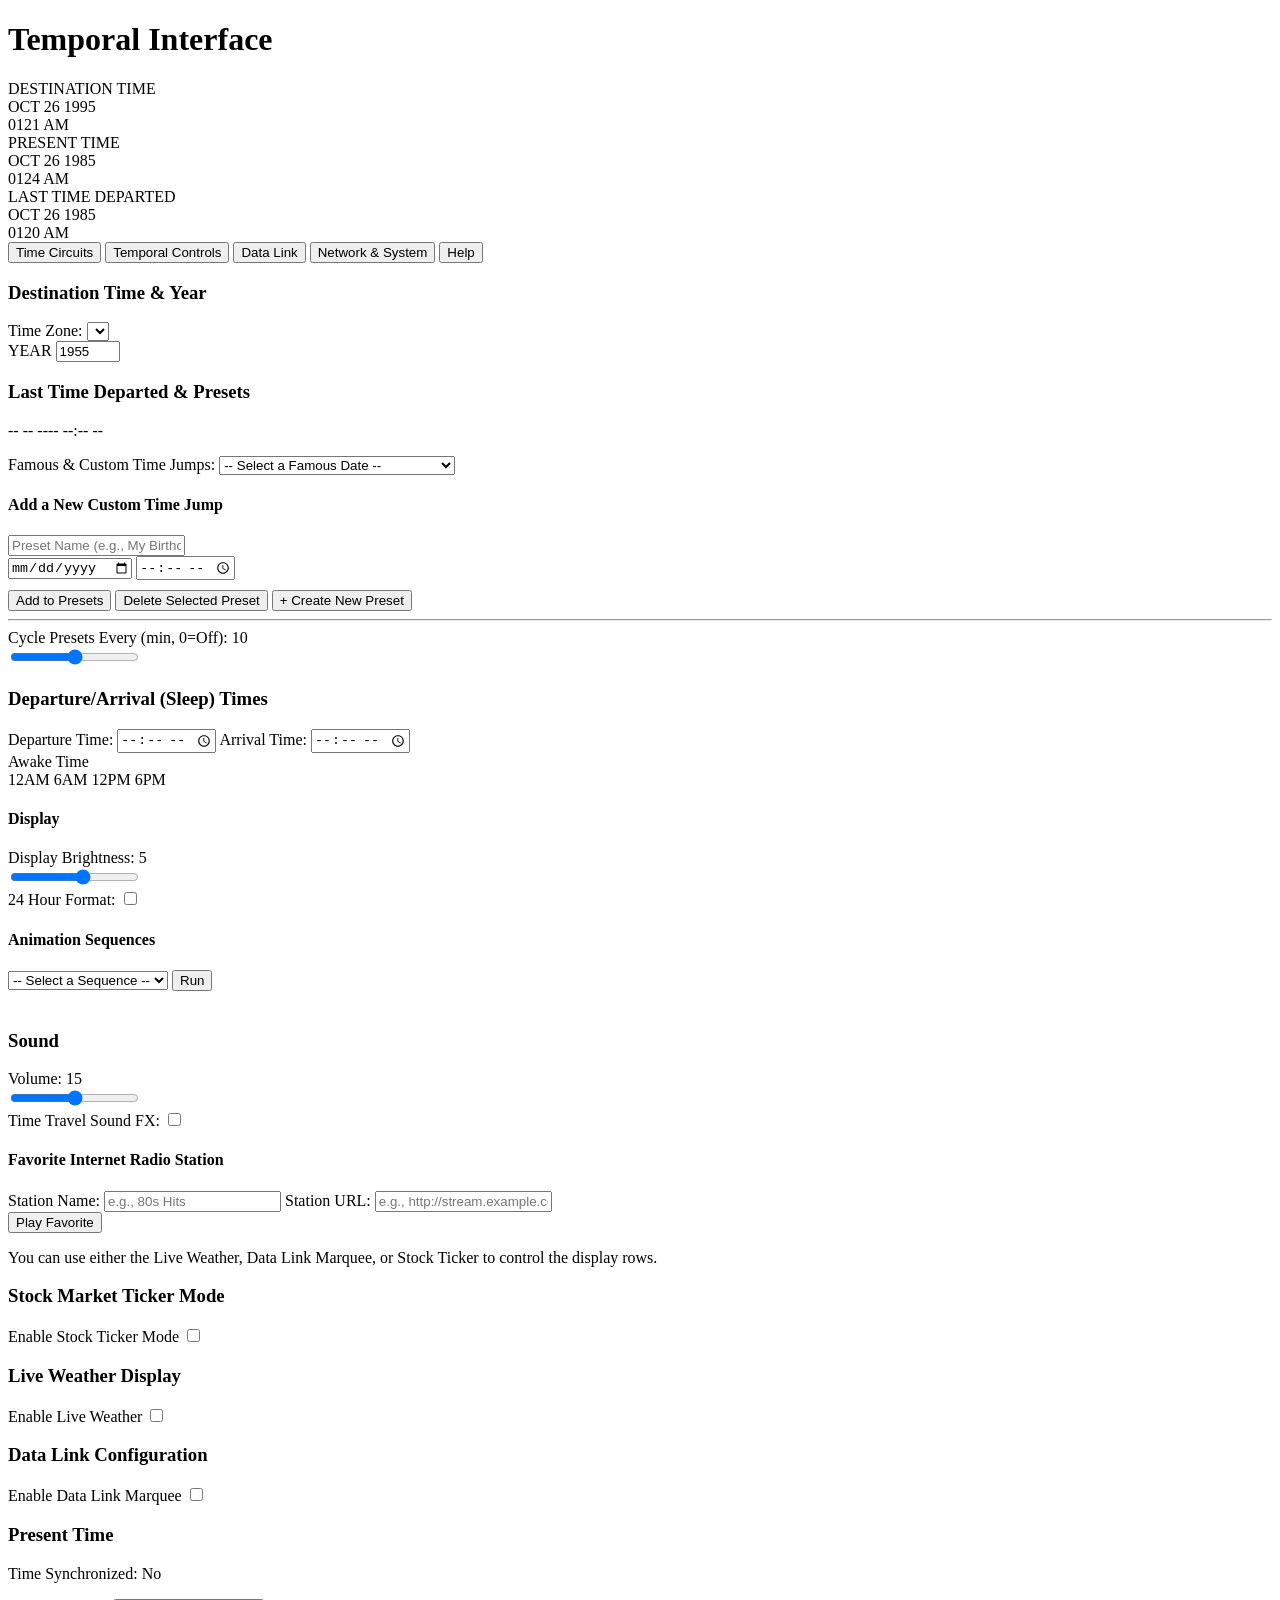
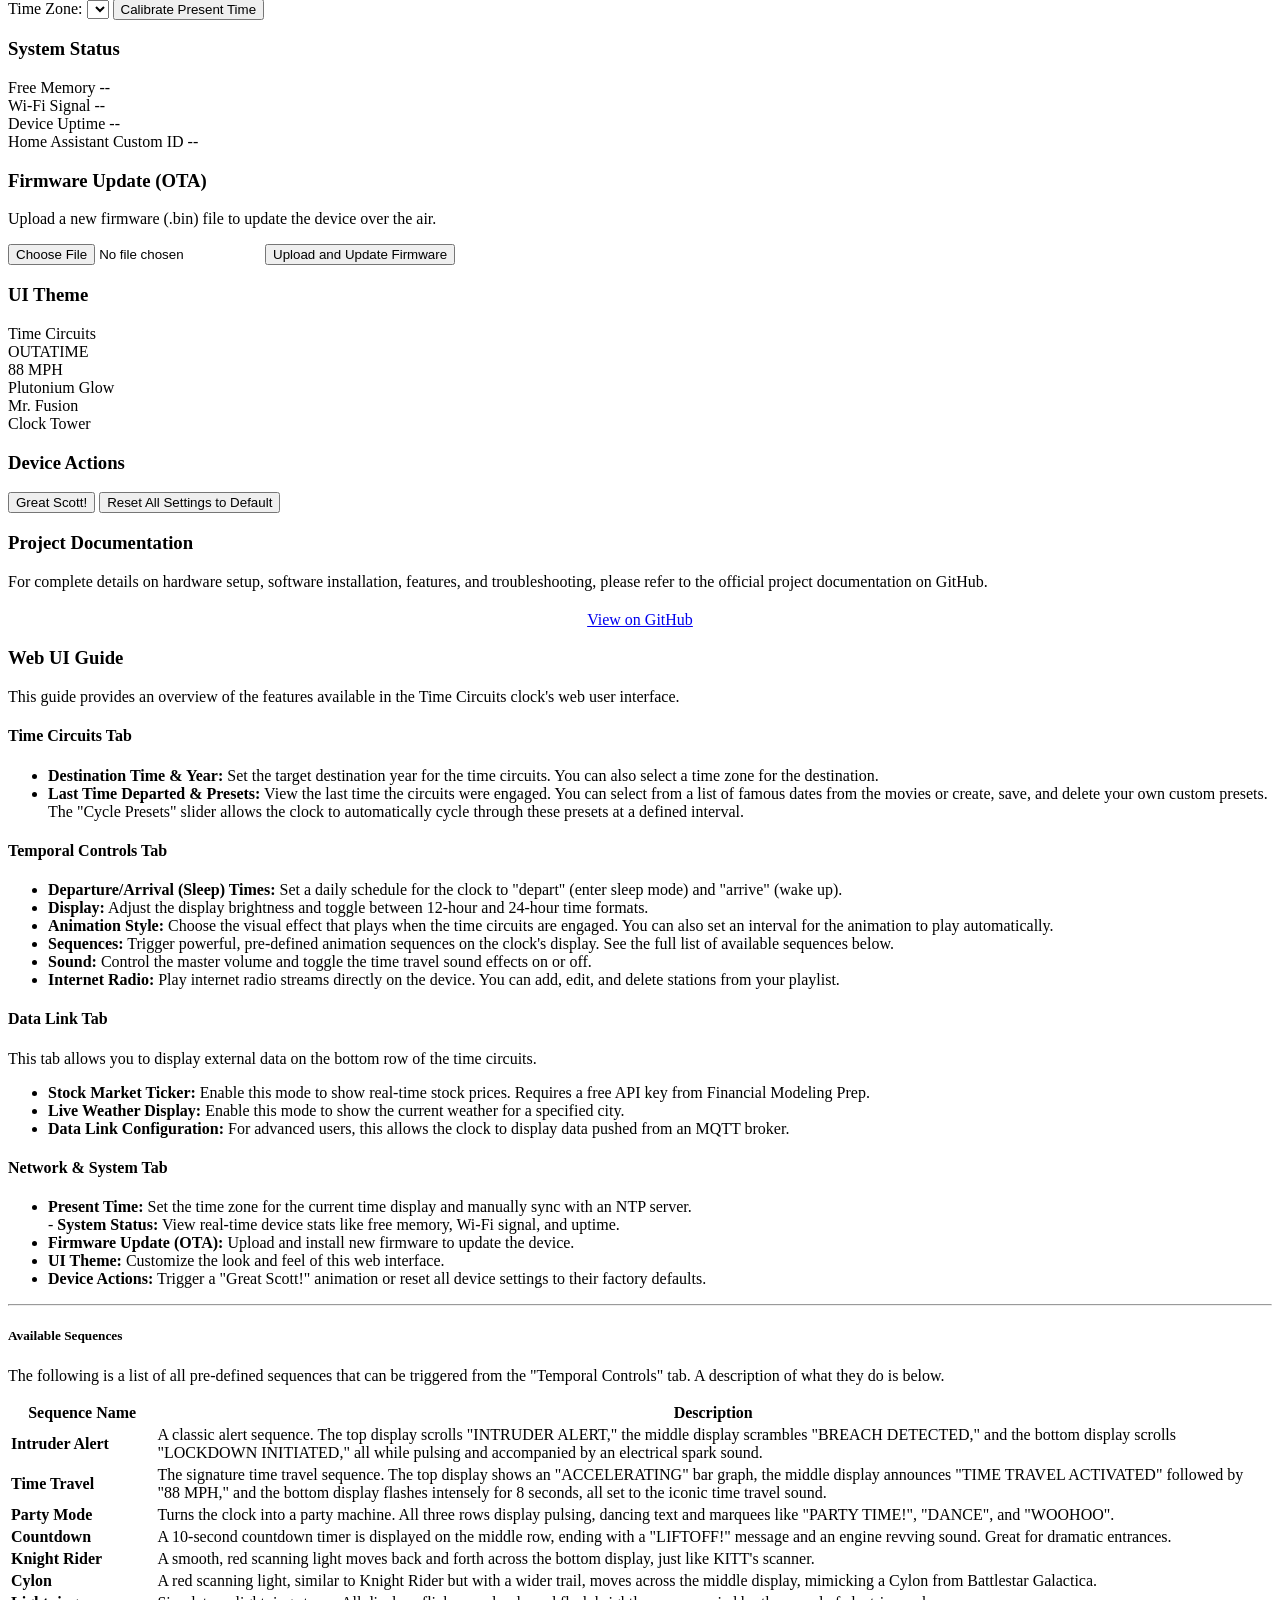
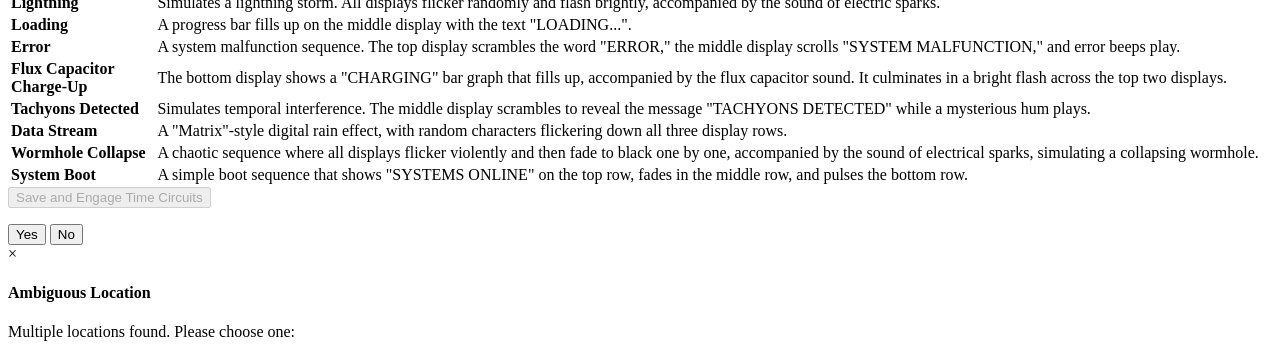
==== data/index.html @ af7c0daf "feat: Replace radio list with single favorite station This commit removes the multi-station radio li" ====
<!DOCTYPE html>
<html>
<head>
    <title>Temporal Interface</title>
    <link href="https://fonts.googleapis.com/css2?family=Orbitron:wght@400;700&family=Share+Tech+Mono&display=swap" rel="stylesheet">
    <link rel="stylesheet" type="text/css" href="/style.css">
    <meta name="viewport" content="width=device-width, initial-scale=1">
    <script src="/ui_functions.js"></script>
</head>
<body class="theme-time-circuits">
    <div id="messageBanner" class="message-banner"></div>
    <div class="container">
        <h1>Temporal Interface</h1>
        <div class="header-circuits">
            <div class="circuit-row destination" id="header-dest">
                <div class="circuit-label">DESTINATION TIME</div>
                <div class="circuit-content">
                    <div class="circuit-display">
                        <span class="month" id="header-dest-month">OCT</span>
                        <span class="day" id="header-dest-day">26</span>
                        <span class="year" id="header-dest-year">1995</span>
                    </div>
                    <div class="circuit-time">
                        <span class="hour" id="header-dest-hour">01</span><span class="minute" id="header-dest-minute">21</span>
                        <span class="ampm-text" id="header-dest-ampm">AM</span>
                    </div>
                </div>
            </div>
            <div class="circuit-row present" id="header-pres">
                <div class="circuit-label">PRESENT TIME</div>
                <div class="circuit-content">
                    <div class="circuit-display">
                        <span class="month" id="header-pres-month">OCT</span>
                        <span class="day" id="header-pres-day">26</span>
                        <span class="year" id="header-pres-year">1985</span>
                    </div>
                    <div class="circuit-time">
                        <span class="hour" id="header-pres-hour">01</span><span class="minute" id="header-pres-minute">24</span>
                        <span class="ampm-text" id="header-pres-ampm">AM</span>
                    </div>
                </div>
            </div>
            <div class="circuit-row last-departed" id="header-last">
                <div class="circuit-label">LAST TIME DEPARTED</div>
                <div class="circuit-content">
                    <div class="circuit-display">
                        <span class="month" id="header-last-month">OCT</span>
                        <span class="day" id="header-last-day">26</span>
                        <span class="year" id="header-last-year">1985</span>
                    </div>
                    <div class="circuit-time">
                        <span class="hour" id="header-last-hour">01</span><span class="minute" id="header-last-minute">20</span>
                        <span class="ampm-text" id="header-last-ampm">AM</span>
                    </div>
                </div>
            </div>
        </div>
        <div class="tab-nav">
            <button class="tab-link active" onclick="openTab(event, 'TimeCircuits')" data-tab="TimeCircuits">Time Circuits</button>
            <button class="tab-link" onclick="openTab(event, 'DisplaySound')" data-tab="DisplaySound">Temporal Controls</button>
            <button class="tab-link" onclick="openTab(event, 'DataLink')" data-tab="DataLink">Data Link</button>
            <button class="tab-link" onclick="openTab(event, 'System')" data-tab="System">Network & System</button>
            <button class="tab-link" onclick="openTab(event, 'Help')" data-tab="Help">Help</button>
        </div>
        <div id="TimeCircuits" class="tab-content" style="display: block;">
            <div class="setting-group" id="destinationTimeSettings">
                <h3>Destination Time & Year</h3>
                <label for="destinationTimezoneSelect">Time Zone:</label>
                <select id="destinationTimezoneSelect"></select>
                <div class="time-circuit-display">
                    <div class="time-circuit-row">
                        <label for="destinationYear" class="time-circuit-label">YEAR</label>
                        <input type="number" id="destinationYear" class="time-circuit-input" min="1000" max="9999" value="1955">
                    </div>
                </div>
            </div>
            <div class="setting-group" id="lastDepartedSettings">
                <h3>Last Time Departed & Presets</h3>
                <p id="lastTimeDepartedDisplay" class="static-time-display">-- -- ---- --:-- --</p>
                <div style="display:none;">
                    <span id="lastTimeDepartedYear"></span><span id="lastTimeDepartedMonth"></span><span id="lastTimeDepartedDay"></span>
                    <span id="lastTimeDepartedHour"></span><span id="lastTimeDepartedMinute"></span>
                </div>

                <label for="presetDateSelect">Famous & Custom Time Jumps:</label>
                <select id="presetDateSelect">
                    <optgroup label="From the Movies">
                        <option value="">-- Select a Famous Date --</option>
                        <option value="1985-10-26-01-20">Einstein's Test (1985)</option>
                        <option value="1985-10-26-01-35">Marty's First Jump (1985)</option>
                        <option value="1955-11-05-06-00">Arrival in Past (1955)</option>
                        <option value="1955-11-12-22-04">Lightning Strike (1955)</option>
                        <option value="2015-10-21-16-29">Future Arrival (2015)</option>
                        <option value="1955-11-12-18-38">Old Biff Gives Almanac (1955)</option>
                        <option value="1885-01-01-00-00">Doc's Arrival in Old West (1885)</option>
                        <option value="1885-09-02-08-00">Marty's Arrival in Old West (1885)</option>
                        <option value="1885-09-07-09-00">Train Push to Future (1885)</option>
                    </optgroup>
                </select>

                <div id="presetFormContainer" class="preset-adder">
                    <h4 id="presetFormTitle">Add a New Custom Time Jump</h4>
                    <input type="text" id="presetName" placeholder="Preset Name (e.g., My Birthday)">
                    <div class="preset-date-inputs">
                        <input type="date" id="presetDate">
                        <input type="time" id="presetTime">
                    </div>
                    <div id="presetActions" class="preset-buttons">
                        <button id="savePresetBtn">Add to Presets</button>
                        <button id="deletePresetBtn" class="delete-button hidden">Delete Selected Preset</button>
                        <button id="newPresetBtn" class="action-button hidden" style="margin-top: 10px;">+ Create New Preset</button>
                    </div>
                </div>

                <hr>
                <label for="presetCycleInterval">Cycle Presets Every (min, 0=Off): <span id="presetCycleIntervalValue">10</span></label>
                <div class="slider-container">
                    <input type="range" id="presetCycleInterval" min="0" max="60">
                </div>
            </div>
        </div>
        <div id="DisplaySound" class="tab-content">
            <div class="setting-group">
                <h3>Departure/Arrival (Sleep) Times</h3>
                <label for="departureTime">Departure Time:</label>
                <input type="time" id="departureTime" name="departureTime">
                <label for="arrivalTime">Arrival Time:</label>
                <input type="time" id="arrivalTime" name="arrivalTime">
                <div class="sleep-schedule-container">
                    <div class="awake-time-label">Awake Time</div>
                    <div class="sleep-schedule-visual">
                        <div id="sleepScheduleBar" class="sleep-schedule-bar"></div>
                        <div id="sleepScheduleBar2" class="sleep-schedule-bar"></div>
                        <div id="currentTimeMarker"></div>
                        <span class="sleep-time-display time-0">12AM</span>
                        <span class="sleep-time-display time-6">6AM</span>
                        <span class="sleep-time-display time-12">12PM</span>
                        <span class="sleep-time-display time-18">6PM</span>
                    </div>
                </div>
            </div>
            <div class="setting-group">
                <div class="setting-sub-group">
                    <h4>Display</h4>
                    <label for="brightness">Display Brightness: <span id="brightnessValue">5</span></label>
                    <div class="slider-container">
                        <input type="range" id="brightness" min="0" max="7">
                    </div>
                    <label for="displayFormat24h" class="toggle-label">24 Hour Format:</label>
                    <label class="toggle-switch">
                        <input type="checkbox" id="displayFormat24h">
                        <span class="slider round"></span>
                    </label>
                </div>
                <div class="setting-sub-group">
                    <h4>Animation Sequences</h4>
                    <div class="sequence-container">
                        <select id="sequenceSelect">
                            <option value="">-- Select a Sequence --</option>
                        </select>
                        <button id="runSequenceBtn" class="action-button">Run</button>
                    </div>
                    <div style="height: 20px;"></div>
                </div>
            </div>
            <div class="setting-group">
                <h3>Sound</h3>
                <label for="notificationVolume">Volume: <span id="notificationVolumeValue">15</span></label>
                <div class="slider-container">
                    <input type="range" id="notificationVolume" min="0" max="30">
                </div>
                <label for="timeTravelSoundToggle" class="toggle-label">Time Travel Sound FX:</label>
                <label class="toggle-switch">
                    <input type="checkbox" id="timeTravelSoundToggle">
                    <span class="slider round"></span>
                </label>

                <div class="setting-sub-group">
                    <h4>Favorite Internet Radio Station</h4>
                    <label for="favoriteRadioName">Station Name:</label>
                    <input type="text" id="favoriteRadioName" placeholder="e.g., 80s Hits">
                    <label for="favoriteRadioUrl">Station URL:</label>
                    <input type="text" id="favoriteRadioUrl" placeholder="e.g., http://stream.example.com/80s">

                    <div class="radio-controls">
                        <button id="radioControlBtn" class="action-button" data-state="stopped">Play Favorite</button>
                        <span id="radioStatus" class="radio-status-display"></span>
                    </div>
                    <div id="radio-metadata">
                        <p id="station-name"></p>
                        <p id="song-title"></p>
                    </div>
                </div>
            </div>
        </div>
        <div id="DataLink" class="tab-content">
            <p class="info-text">You can use either the Live Weather, Data Link Marquee, or Stock Ticker to control the display rows.</p>
            
            <div class="setting-group" id="stockTickerGroup">
                <h3>Stock Market Ticker Mode</h3>
                <label for="stockTickerModeEnabled" class="toggle-label">Enable Stock Ticker Mode</label>
                <label class="toggle-switch">
                    <input type="checkbox" id="stockTickerModeEnabled">
                    <span class="slider round"></span>
                </label>
                <div id="stockTickerSettingsContainer" style="display:none; margin-top: 20px;">
                  <label for="financialModelingPrepApiKey">Financial Modeling Prep API Key:</label>
                  <input type="text" id="financialModelingPrepApiKey" placeholder="Enter your free FMP API key">

                  <div class="api-status">
                      <span class="stockApiUsage">API Calls Today: Loading...</span>
                  </div>

                  <label for="stockRefreshInterval">Refresh Interval (minutes):</label>
                  <input type="number" id="stockRefreshInterval" value="2" min="1" style="width: 100px;">
                  <p id="stockRefreshGuidance" class="guidance-text"></p>

                  <hr>

                  <h4>Tracked Symbols</h4>
                  <div id="stockAssetList" class="asset-list">
                      <!-- Assets will be dynamically inserted here -->
                  </div>

                  <div class="add-asset-container">
                      <input type="text" id="addAssetInput" placeholder="e.g., AAPL, BTC-USD, ^GSPC">
                      <button id="addAssetBtn" class="action-button">Add</button>
                  </div>
                  <div id="assetLookupPreview" class="lookup-preview"></div>
                   <div id="symbolAutocompleteContainer" class="autocomplete-container"></div>
                </div>
            </div>

            <div class="setting-group" id="weatherModeGroup">
                <h3>Live Weather Display</h3>
                <label for="weatherModeEnabled" class="toggle-label">Enable Live Weather</label>
                <label class="toggle-switch">
                    <input type="checkbox" id="weatherModeEnabled">
                    <span class="slider round"></span>
                </label>
                <div id="weatherSettingsContainer" style="display:none; margin-top: 15px;">
                    <label for="cityName">City Name:</label>
                    <div class="city-lookup-container">
                        <input type="text" id="cityName" placeholder="e.g., New York">
                        <button id="lookupCityBtn" class="action-button">Lookup</button>
                    </div>
                    <label for="weatherLatitude">Latitude:</label>
                    <input type="text" id="weatherLatitude" value="" readonly>
                    <label for="weatherLongitude">Longitude:</label>
                    <input type="text" id="weatherLongitude" value="" readonly>
                    <label for="useMetricUnits" class="toggle-label">Use Metric Units (C°, km/h)</label>
                    <label class="toggle-switch">
                        <input type="checkbox" id="useMetricUnits">
                        <span class="slider round"></span>
                    </label>
                    <div id="weatherDisplay" class="weather-display-container">
                        <!-- Current Weather -->
                        <div class="weather-item">
                            <span class="weather-label">Now</span>
                            <span id="weatherIcon" class="weather-icon"></span>
                            <span id="weatherTemp" class="weather-value">--</span>
                        </div>
                        <div class="weather-item">
                            <span class="weather-label">Feels Like</span>
                            <span id="weatherFeelsLike" class="weather-value">--</span>
                        </div>
                        <div class="weather-item">
                            <span class="weather-label">Humidity</span>
                            <span id="weatherHumidity" class="weather-value">--</span>
                        </div>
                        <div class="weather-item">
                            <span class="weather-label">Wind</span>
                            <span id="weatherWind" class="weather-value">--</span>
                        </div>

                        <!-- Daily Weather -->
                        <div class="weather-item">
                            <span class="weather-label">Today's High/Low</span>
                            <span id="weatherHighLow" class="weather-value">-- / --</span>
                        </div>
                        <div class="weather-item">
                            <span class="weather-label">Sunrise/Sunset</span>
                            <span id="weatherSunriseSunset" class="weather-value">--:-- / --:--</span>
                        </div>
                        <div class="weather-item">
                            <span class="weather-label">Precip. Chance</span>
                            <span id="weatherPrecipChance" class="weather-value">--%</span>
                        </div>
                        <div class="weather-item">
                            <span class="weather-label">Max Wind</span>
                            <span id="weatherMaxWind" class="weather-value">--</span>
                        </div>

                        <!-- Tomorrow's Weather -->
                         <div class="weather-item">
                            <span class="weather-label">Tomorrow's High/Low</span>
                            <span id="weatherTomorrowHighLow" class="weather-value">-- / --</span>
                        </div>
                         <div class="weather-item">
                            <span class="weather-label">Tomorrow's Weather</span>
                            <span id="weatherTomorrowCode" class="weather-value">--</span>
                        </div>

                        <!-- Location -->
                        <div class="loading-spinner-container" style="display: none;">
                            <div class="loading-spinner"></div>
                        </div>
                    </div>
                    <div id="hourlyForecastContainer" class="hourly-forecast-container">
                        <!-- Hourly forecast items will be injected here by JS -->
                    </div>
                    <div class="weather-preview">
                        <button id="refreshWeatherBtn" class="action-button">Refresh</button>
                        <div id="weatherPreview" class="weather-preview-text"></div>
                    </div>
                </div>
            </div>
            <div class="setting-group" id="dataLinkGroup">
                <h3>Data Link Configuration</h3>
                <label for="dataLinkEnabled" class="toggle-label">Enable Data Link Marquee</label>
                <label class="toggle-switch">
                    <input type="checkbox" id="dataLinkEnabled">
                    <span class="slider round"></span>
                </label>
                <div id="dataLinkSettingsContainer" style="display:none;">
                    <div class="setting-group">
                        <h3>Global MQTT Broker Settings</h3>
                        <label for="mqttBroker">MQTT Broker Address:</label>
                        <input type="text" id="mqttBroker" placeholder="e.g., 192.168.1.100">
                        <label for="mqttPort">MQTT Port:</label>
                        <input type="number" id="mqttPort" value="1883">
                        <label for="mqttUser">MQTT Username (optional):</label>
                        <input type="text" id="mqttUser">
                        <label for="mqttPassword">MQTT Password (optional):</label>
                        <input type="password" id="mqttPassword">
                    </div>
                    <div class="setting-group">
                        <h3>Data Points</h3>
                         <label for="numDataPoints">Number of Data Points: <span id="numDataPointsValue">1</span></label>
                         <div class="slider-container">
                             <input type="range" id="numDataPoints" min="0" max="5" value="1">
                         </div>
                         <div id="dataPointsConfigContainer"></div>
                    </div>
                </div>
            </div>
        </div>
        <div id="System" class="tab-content">
            <div class="setting-group" id="presentTimeSettings">
                 <h3>Present Time</h3>
                <p>Time Synchronized: <span id="timeSyncStatus">No</span></p>
                <label for="presentTimezoneSelect">Time Zone:</label>
                <select id="presentTimezoneSelect"></select>
                <button id="syncNtpBtn">Calibrate Present Time</button>
            </div>
            <div class="setting-group">
                <h3>System Status</h3>
                <div class="status-grid">
                    <div class="status-item">
                        <span class="status-label">Free Memory</span>
                        <span id="freeMemory" class="status-value">--</span>
                    </div>
                    <div class="status-item">
                        <span class="status-label">Wi-Fi Signal</span>
                        <span id="wifiSignal" class="status-value">--</span>
                    </div>
                    <div class="status-item">
                        <span class="status-label">Device Uptime</span>
                        <span id="deviceUptime" class="status-value">--</span>
                    </div>
                    <div class="status-item">
                        <span class="status-label">Home Assistant Custom ID</span>
                        <span id="deviceId" class="status-value">--</span>
                    </div>
                </div>
            </div>
            <div class="setting-group">
                <h3>Firmware Update (OTA)</h3>
                <p>Upload a new firmware (.bin) file to update the device over the air.</p>
                <form id="firmware-upload-form">
                    <input type="file" name="update" accept=".bin">
                    <button type="submit">Upload and Update Firmware</button>
                    <div class="progress-bar-container">
                        <div id="firmware-progress-bar" class="progress-bar"></div>
                    </div>
                    <p id="firmware-status-message" class="status-message"></p>
                </form>
            </div>
            <div class="setting-group">
                <h3>UI Theme</h3>
                <div id="themeSelector" class="theme-selector">
                    <div class="theme-option" data-theme="theme-time-circuits">
                        <div class="theme-swatch" style="background: linear-gradient(45deg, #00ff00, #00ffff);"></div>
                        <span class="theme-name">Time Circuits</span>
                    </div>
                    <div class="theme-option" data-theme="theme-outatime">
                        <div class="theme-swatch" style="background: linear-gradient(45deg, #ff0000, #ffdd00);"></div>
                        <span class="theme-name">OUTATIME</span>
                    </div>
                    <div class="theme-option" data-theme="theme-88mph">
                        <div class="theme-swatch" style="background: linear-gradient(45deg, #7df9ff, #005f73);"></div>
                        <span class="theme-name">88 MPH</span>
                    </div>
                    <div class="theme-option" data-theme="theme-plutonium-glow">
                        <div class="theme-swatch" style="background: linear-gradient(45deg, #a0ffa0, #ffffaa);"></div>
                        <span class="theme-name">Plutonium Glow</span>
                    </div>
                    <div class="theme-option" data-theme="theme-mr-fusion">
                        <div class="theme-swatch" style="background: linear-gradient(45deg, #ff6a00, #cccccc);"></div>
                        <span class="theme-name">Mr. Fusion</span>
                    </div>
                    <div class="theme-option" data-theme="theme-clock-tower">
                        <div class="theme-swatch" style="background: linear-gradient(45deg, #daa520, #f5f5dc);"></div>
                        <span class="theme-name">Clock Tower</span>
                    </div>
                </div>
            </div>
            <div class="setting-group">
                <h3>Device Actions</h3>
                <button id="greatScottBtn">Great Scott!</button>
                <button id="resetDefaultsBtn" class="reset-button">Reset All Settings to Default</button>
            </div>
        </div>
        <div id="Help" class="tab-content">
            <div class="setting-group">
                <h3>Project Documentation</h3>
                <p>
                    For complete details on hardware setup, software installation, features, and troubleshooting, please refer to the official project documentation on GitHub.
                </p>
                <p style="text-align: center; margin-top: 20px;">
                    <a href="https://github.com/rananna/back-to-the-future-timecircuits/blob/main/readme.md" target="_blank" rel="noopener noreferrer" class="action-button" style="display: inline-block; width: auto;">View on GitHub</a>
                </p>
            </div>
            <div class="setting-group">
                <h3>Web UI Guide</h3>
                <p>This guide provides an overview of the features available in the Time Circuits clock's web user interface.</p>

                <h4>Time Circuits Tab</h4>
                <ul>
                    <li><strong>Destination Time & Year:</strong> Set the target destination year for the time circuits. You can also select a time zone for the destination.</li>
                    <li><strong>Last Time Departed & Presets:</strong> View the last time the circuits were engaged. You can select from a list of famous dates from the movies or create, save, and delete your own custom presets. The "Cycle Presets" slider allows the clock to automatically cycle through these presets at a defined interval.</li>
                </ul>

                <h4>Temporal Controls Tab</h4>
                <ul>
                    <li><strong>Departure/Arrival (Sleep) Times:</strong> Set a daily schedule for the clock to "depart" (enter sleep mode) and "arrive" (wake up).</li>
                    <li><strong>Display:</strong> Adjust the display brightness and toggle between 12-hour and 24-hour time formats.</li>
                    <li><strong>Animation Style:</strong> Choose the visual effect that plays when the time circuits are engaged. You can also set an interval for the animation to play automatically.</li>
                    <li><strong>Sequences:</strong> Trigger powerful, pre-defined animation sequences on the clock's display. See the full list of available sequences below.</li>
                    <li><strong>Sound:</strong> Control the master volume and toggle the time travel sound effects on or off.</li>
                    <li><strong>Internet Radio:</strong> Play internet radio streams directly on the device. You can add, edit, and delete stations from your playlist.</li>
                </ul>

                <h4>Data Link Tab</h4>
                <p>This tab allows you to display external data on the bottom row of the time circuits.</p>
                <ul>
                    <li><strong>Stock Market Ticker:</strong> Enable this mode to show real-time stock prices. Requires a free API key from Financial Modeling Prep.</li>
                    <li><strong>Live Weather Display:</strong> Enable this mode to show the current weather for a specified city.</li>
                    <li><strong>Data Link Configuration:</strong> For advanced users, this allows the clock to display data pushed from an MQTT broker.</li>
                </ul>

                <h4>Network & System Tab</h4>
                <ul>
                    <li><strong>Present Time:</strong> Set the time zone for the current time display and manually sync with an NTP server.</li>
                    - <strong>System Status:</strong> View real-time device stats like free memory, Wi-Fi signal, and uptime.</li>
                    <li><strong>Firmware Update (OTA):</strong> Upload and install new firmware to update the device.</li>
                    <li><strong>UI Theme:</strong> Customize the look and feel of this web interface.</li>
                    <li><strong>Device Actions:</strong> Trigger a "Great Scott!" animation or reset all device settings to their factory defaults.</li>
                </ul>

                <hr>

                <h5>Available Sequences</h5>
                <p>The following is a list of all pre-defined sequences that can be triggered from the "Temporal Controls" tab. A description of what they do is below.</p>
                <table class="help-table">
                    <thead>
                        <tr>
                            <th>Sequence Name</th>
                            <th>Description</th>
                        </tr>
                    </thead>
                    <tbody>
                        <tr><td><strong>Intruder Alert</strong></td><td>A classic alert sequence. The top display scrolls "INTRUDER ALERT," the middle display scrambles "BREACH DETECTED," and the bottom display scrolls "LOCKDOWN INITIATED," all while pulsing and accompanied by an electrical spark sound.</td></tr>
                        <tr><td><strong>Time Travel</strong></td><td>The signature time travel sequence. The top display shows an "ACCELERATING" bar graph, the middle display announces "TIME TRAVEL ACTIVATED" followed by "88 MPH," and the bottom display flashes intensely for 8 seconds, all set to the iconic time travel sound.</td></tr>
                        <tr><td><strong>Party Mode</strong></td><td>Turns the clock into a party machine. All three rows display pulsing, dancing text and marquees like "PARTY TIME!", "DANCE", and "WOOHOO".</td></tr>
                        <tr><td><strong>Countdown</strong></td><td>A 10-second countdown timer is displayed on the middle row, ending with a "LIFTOFF!" message and an engine revving sound. Great for dramatic entrances.</td></tr>
                        <tr><td><strong>Knight Rider</strong></td><td>A smooth, red scanning light moves back and forth across the bottom display, just like KITT's scanner.</td></tr>
                        <tr><td><strong>Cylon</strong></td><td>A red scanning light, similar to Knight Rider but with a wider trail, moves across the middle display, mimicking a Cylon from Battlestar Galactica.</td></tr>
                        <tr><td><strong>Lightning</strong></td><td>Simulates a lightning storm. All displays flicker randomly and flash brightly, accompanied by the sound of electric sparks.</td></tr>
                        <tr><td><strong>Loading</strong></td><td>A progress bar fills up on the middle display with the text "LOADING...".</td></tr>
                        <tr><td><strong>Error</strong></td><td>A system malfunction sequence. The top display scrambles the word "ERROR," the middle display scrolls "SYSTEM MALFUNCTION," and error beeps play.</td></tr>
                        <tr><td><strong>Flux Capacitor Charge-Up</strong></td><td>The bottom display shows a "CHARGING" bar graph that fills up, accompanied by the flux capacitor sound. It culminates in a bright flash across the top two displays.</td></tr>
                        <tr><td><strong>Tachyons Detected</strong></td><td>Simulates temporal interference. The middle display scrambles to reveal the message "TACHYONS DETECTED" while a mysterious hum plays.</td></tr>
                        <tr><td><strong>Data Stream</strong></td><td>A "Matrix"-style digital rain effect, with random characters flickering down all three display rows.</td></tr>
                        <tr><td><strong>Wormhole Collapse</strong></td><td>A chaotic sequence where all displays flicker violently and then fade to black one by one, accompanied by the sound of electrical sparks, simulating a collapsing wormhole.</td></tr>
                        <tr><td><strong>System Boot</strong></td><td>A simple boot sequence that shows "SYSTEMS ONLINE" on the top row, fades in the middle row, and pulses the bottom row.</td></tr>
                    </tbody>
                </table>
            </div>
        </div>
    </div>
    <div class="footer-save-wrapper">
        <button id="saveSettingsBtn" disabled>Save and Engage Time Circuits</button>
    </div>
    <div id="customConfirm" class="modal">
        <div class="modal-content">
            <p id="confirmMsg"></p>
            <button id="confirmYes">Yes</button>
            <button id="confirmNo">No</button>
        </div>
    </div>
    <div id="locationChoiceModal" class="modal">
        <div class="modal-content">
            <span class="close-button">&times;</span>
            <h4>Ambiguous Location</h4>
            <p>Multiple locations found. Please choose one:</p>
            <ul id="locationList">
                <!-- Location items will be inserted here -->
            </ul>
        </div>
    </div>
    <script src="/data_handling.js"></script>
    <script src="/main_ui.js"></script>
</body>
</html>
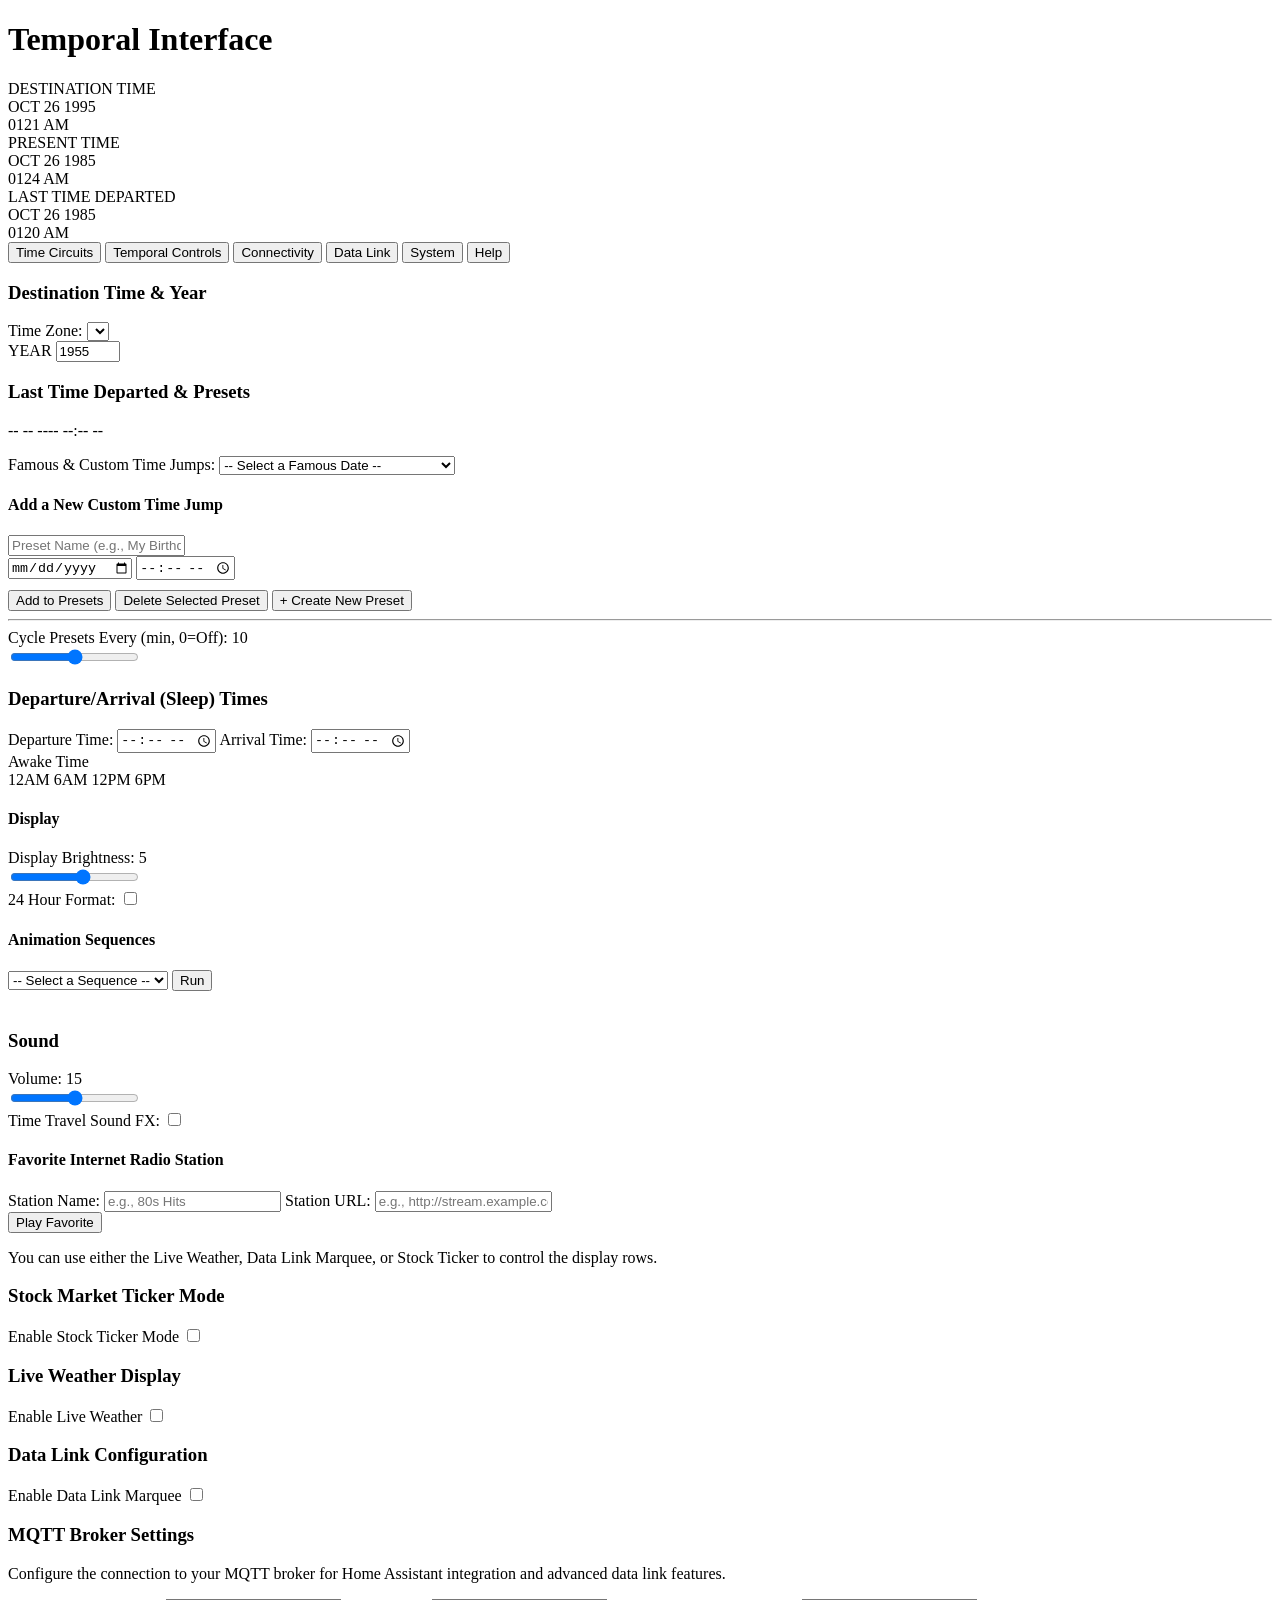
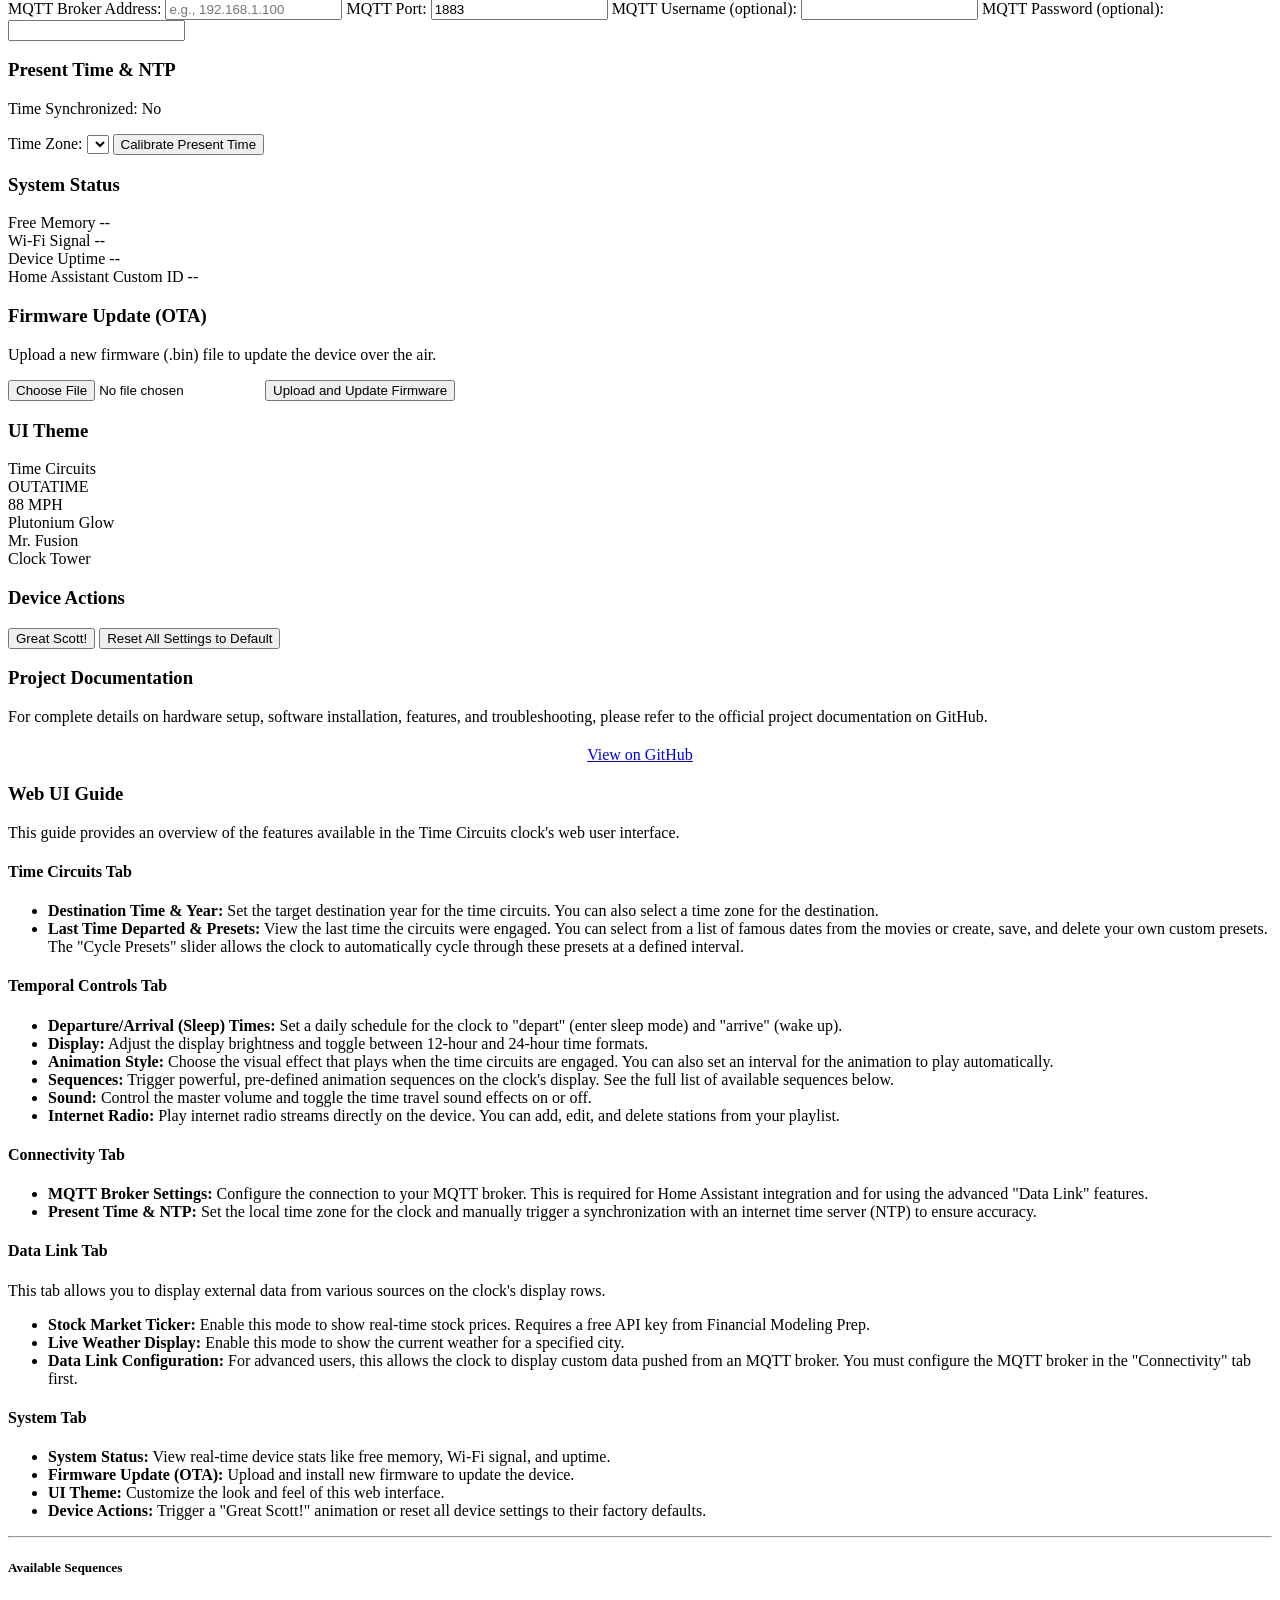
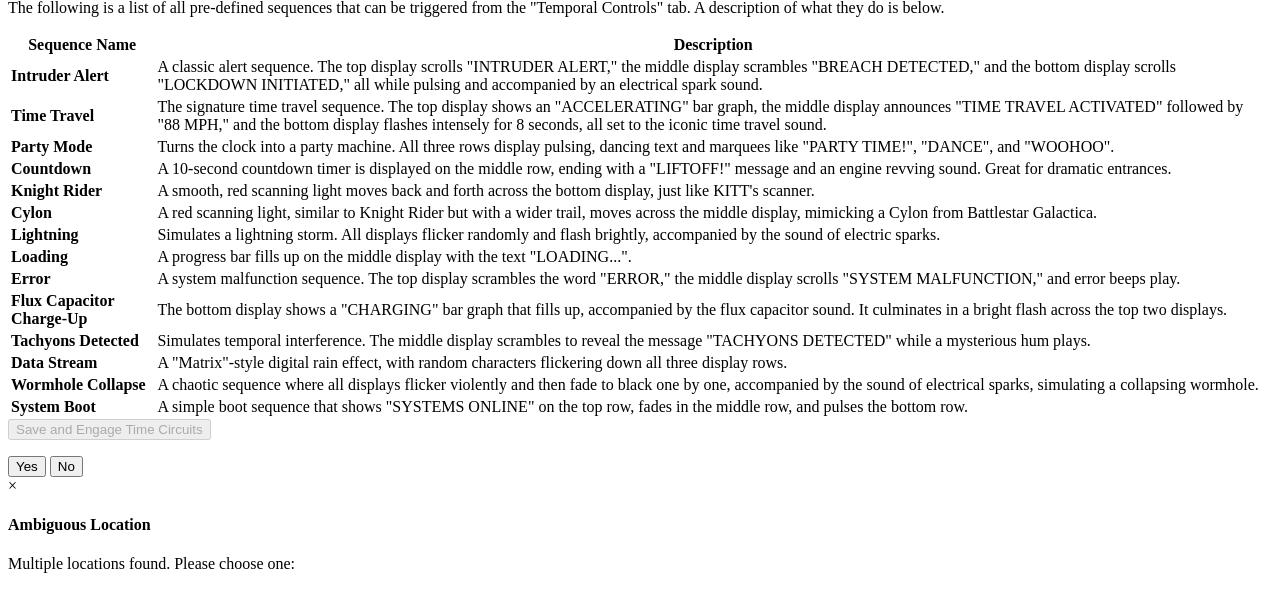
==== commit b38a35b6: "feat(ui): Create dedicated Connectivity tab Refactors the web UI to improve user experience for conf" ====
--- a/data/index.html
+++ b/data/index.html
@@ -58,8 +58,9 @@
         <div class="tab-nav">
             <button class="tab-link active" onclick="openTab(event, 'TimeCircuits')" data-tab="TimeCircuits">Time Circuits</button>
             <button class="tab-link" onclick="openTab(event, 'DisplaySound')" data-tab="DisplaySound">Temporal Controls</button>
+            <button class="tab-link" onclick="openTab(event, 'Connectivity')" data-tab="Connectivity">Connectivity</button>
             <button class="tab-link" onclick="openTab(event, 'DataLink')" data-tab="DataLink">Data Link</button>
-            <button class="tab-link" onclick="openTab(event, 'System')" data-tab="System">Network & System</button>
+            <button class="tab-link" onclick="openTab(event, 'System')" data-tab="System">System</button>
             <button class="tab-link" onclick="openTab(event, 'Help')" data-tab="Help">Help</button>
         </div>
         <div id="TimeCircuits" class="tab-content" style="display: block;">
@@ -225,6 +226,7 @@
                   <div class="add-asset-container">
                       <input type="text" id="addAssetInput" placeholder="e.g., AAPL, BTC-USD, ^GSPC">
                       <button id="addAssetBtn" class="action-button">Add</button>
+                      <button id="checkAssetBtn" class="action-button secondary">Check</button>
                   </div>
                   <div id="assetLookupPreview" class="lookup-preview"></div>
                    <div id="symbolAutocompleteContainer" class="autocomplete-container"></div>
@@ -324,17 +326,6 @@
                 </label>
                 <div id="dataLinkSettingsContainer" style="display:none;">
                     <div class="setting-group">
-                        <h3>Global MQTT Broker Settings</h3>
-                        <label for="mqttBroker">MQTT Broker Address:</label>
-                        <input type="text" id="mqttBroker" placeholder="e.g., 192.168.1.100">
-                        <label for="mqttPort">MQTT Port:</label>
-                        <input type="number" id="mqttPort" value="1883">
-                        <label for="mqttUser">MQTT Username (optional):</label>
-                        <input type="text" id="mqttUser">
-                        <label for="mqttPassword">MQTT Password (optional):</label>
-                        <input type="password" id="mqttPassword">
-                    </div>
-                    <div class="setting-group">
                         <h3>Data Points</h3>
                          <label for="numDataPoints">Number of Data Points: <span id="numDataPointsValue">1</span></label>
                          <div class="slider-container">
@@ -345,14 +336,28 @@
                 </div>
             </div>
         </div>
-        <div id="System" class="tab-content">
+        <div id="Connectivity" class="tab-content">
+            <div class="setting-group">
+                <h3>MQTT Broker Settings</h3>
+                <p class="info-text">Configure the connection to your MQTT broker for Home Assistant integration and advanced data link features.</p>
+                <label for="mqttBroker">MQTT Broker Address:</label>
+                <input type="text" id="mqttBroker" placeholder="e.g., 192.168.1.100">
+                <label for="mqttPort">MQTT Port:</label>
+                <input type="number" id="mqttPort" value="1883">
+                <label for="mqttUser">MQTT Username (optional):</label>
+                <input type="text" id="mqttUser">
+                <label for="mqttPassword">MQTT Password (optional):</label>
+                <input type="password" id="mqttPassword">
+            </div>
             <div class="setting-group" id="presentTimeSettings">
-                 <h3>Present Time</h3>
+                <h3>Present Time & NTP</h3>
                 <p>Time Synchronized: <span id="timeSyncStatus">No</span></p>
                 <label for="presentTimezoneSelect">Time Zone:</label>
                 <select id="presentTimezoneSelect"></select>
                 <button id="syncNtpBtn">Calibrate Present Time</button>
             </div>
+        </div>
+        <div id="System" class="tab-content">
             <div class="setting-group">
                 <h3>System Status</h3>
                 <div class="status-grid">
@@ -428,7 +433,7 @@
                     For complete details on hardware setup, software installation, features, and troubleshooting, please refer to the official project documentation on GitHub.
                 </p>
                 <p style="text-align: center; margin-top: 20px;">
-                    <a href="https://github.com/rananna/back-to-the-future-timecircuits/blob/main/readme.md" target="_blank" rel="noopener noreferrer" class="action-button" style="display: inline-block; width: auto;">View on GitHub</a>
+                    <a href="https://github.com/rananna/back-to-the-future-timecircuits/blob/main/README.md" target="_blank" rel="noopener noreferrer" class="action-button" style="display: inline-block; width: auto;">View on GitHub</a>
                 </p>
             </div>
             <div class="setting-group">
@@ -451,18 +456,23 @@
                     <li><strong>Internet Radio:</strong> Play internet radio streams directly on the device. You can add, edit, and delete stations from your playlist.</li>
                 </ul>
 
+                <h4>Connectivity Tab</h4>
+                <ul>
+                    <li><strong>MQTT Broker Settings:</strong> Configure the connection to your MQTT broker. This is required for Home Assistant integration and for using the advanced "Data Link" features.</li>
+                    <li><strong>Present Time & NTP:</strong> Set the local time zone for the clock and manually trigger a synchronization with an internet time server (NTP) to ensure accuracy.</li>
+                </ul>
+
                 <h4>Data Link Tab</h4>
-                <p>This tab allows you to display external data on the bottom row of the time circuits.</p>
+                <p>This tab allows you to display external data from various sources on the clock's display rows.</p>
                 <ul>
                     <li><strong>Stock Market Ticker:</strong> Enable this mode to show real-time stock prices. Requires a free API key from Financial Modeling Prep.</li>
                     <li><strong>Live Weather Display:</strong> Enable this mode to show the current weather for a specified city.</li>
-                    <li><strong>Data Link Configuration:</strong> For advanced users, this allows the clock to display data pushed from an MQTT broker.</li>
+                    <li><strong>Data Link Configuration:</strong> For advanced users, this allows the clock to display custom data pushed from an MQTT broker. You must configure the MQTT broker in the "Connectivity" tab first.</li>
                 </ul>
 
-                <h4>Network & System Tab</h4>
+                <h4>System Tab</h4>
                 <ul>
-                    <li><strong>Present Time:</strong> Set the time zone for the current time display and manually sync with an NTP server.</li>
-                    - <strong>System Status:</strong> View real-time device stats like free memory, Wi-Fi signal, and uptime.</li>
+                    <li><strong>System Status:</strong> View real-time device stats like free memory, Wi-Fi signal, and uptime.</li>
                     <li><strong>Firmware Update (OTA):</strong> Upload and install new firmware to update the device.</li>
                     <li><strong>UI Theme:</strong> Customize the look and feel of this web interface.</li>
                     <li><strong>Device Actions:</strong> Trigger a "Great Scott!" animation or reset all device settings to their factory defaults.</li>
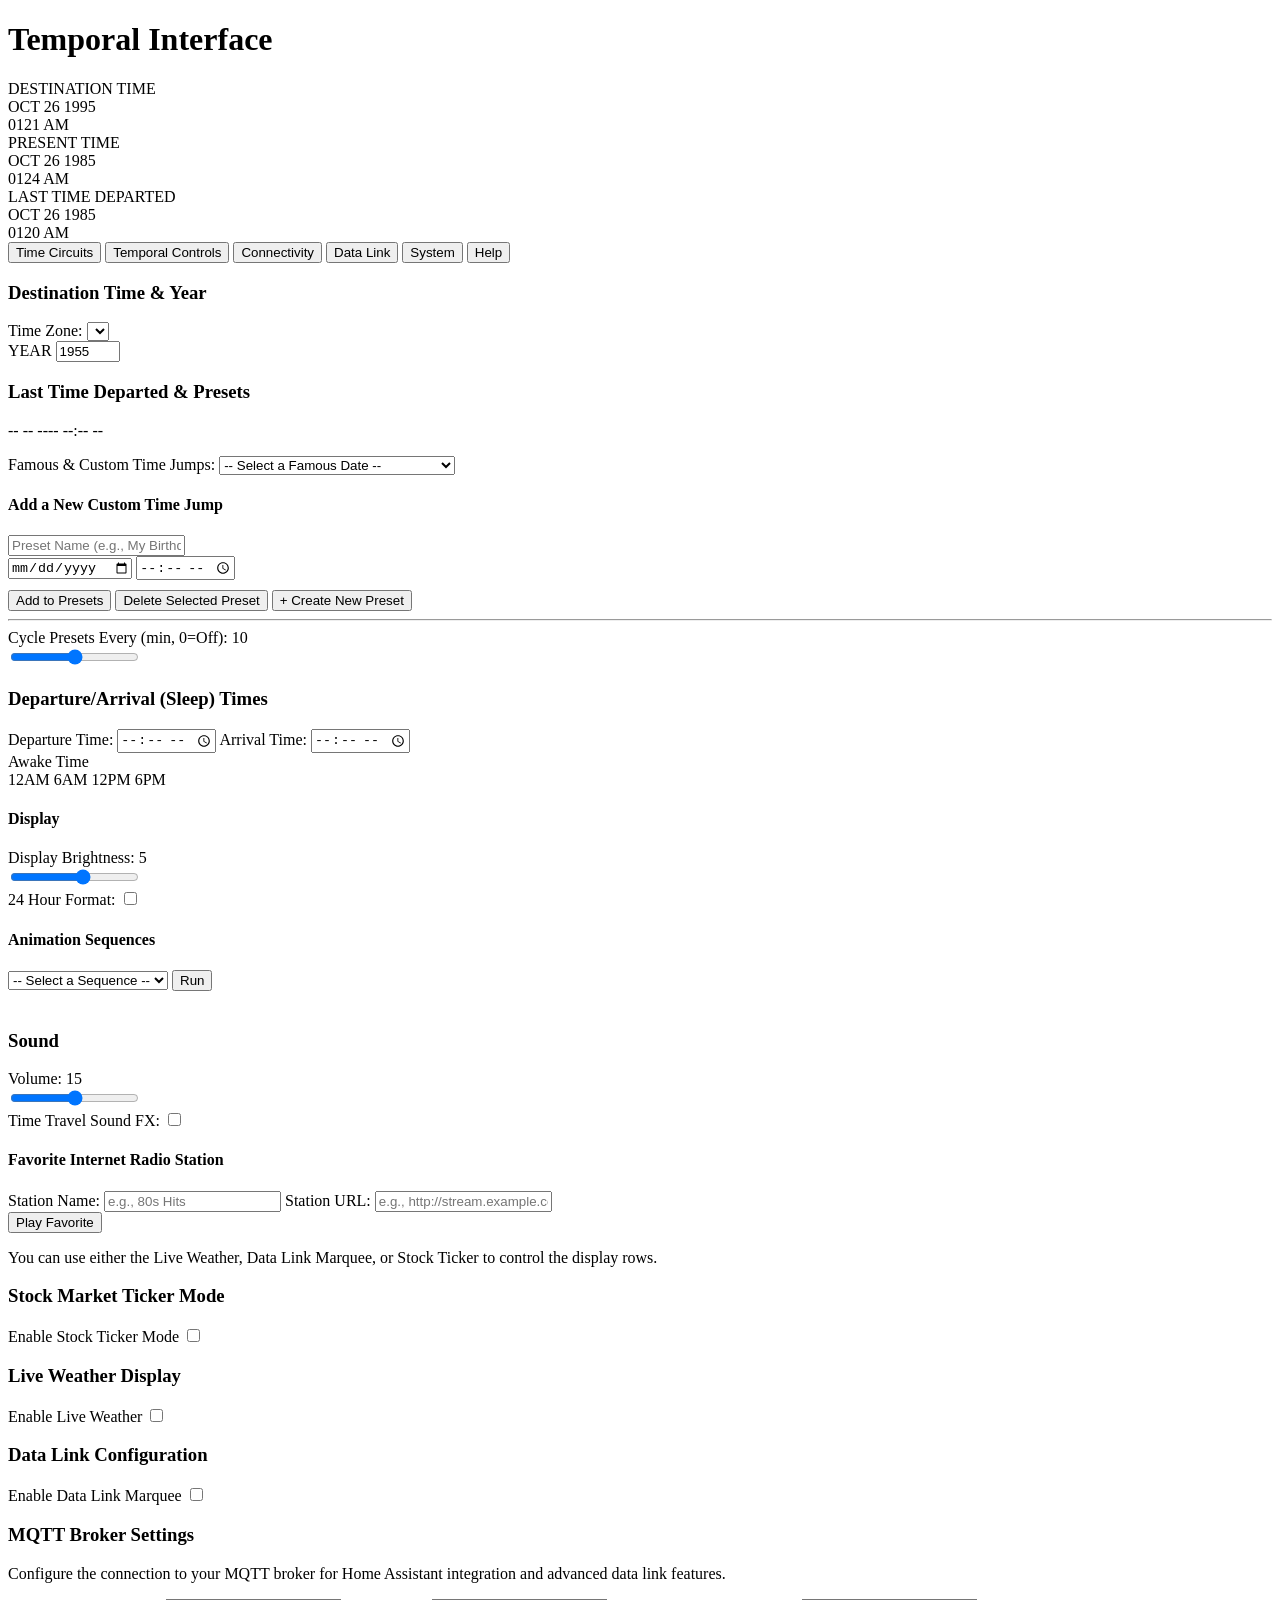
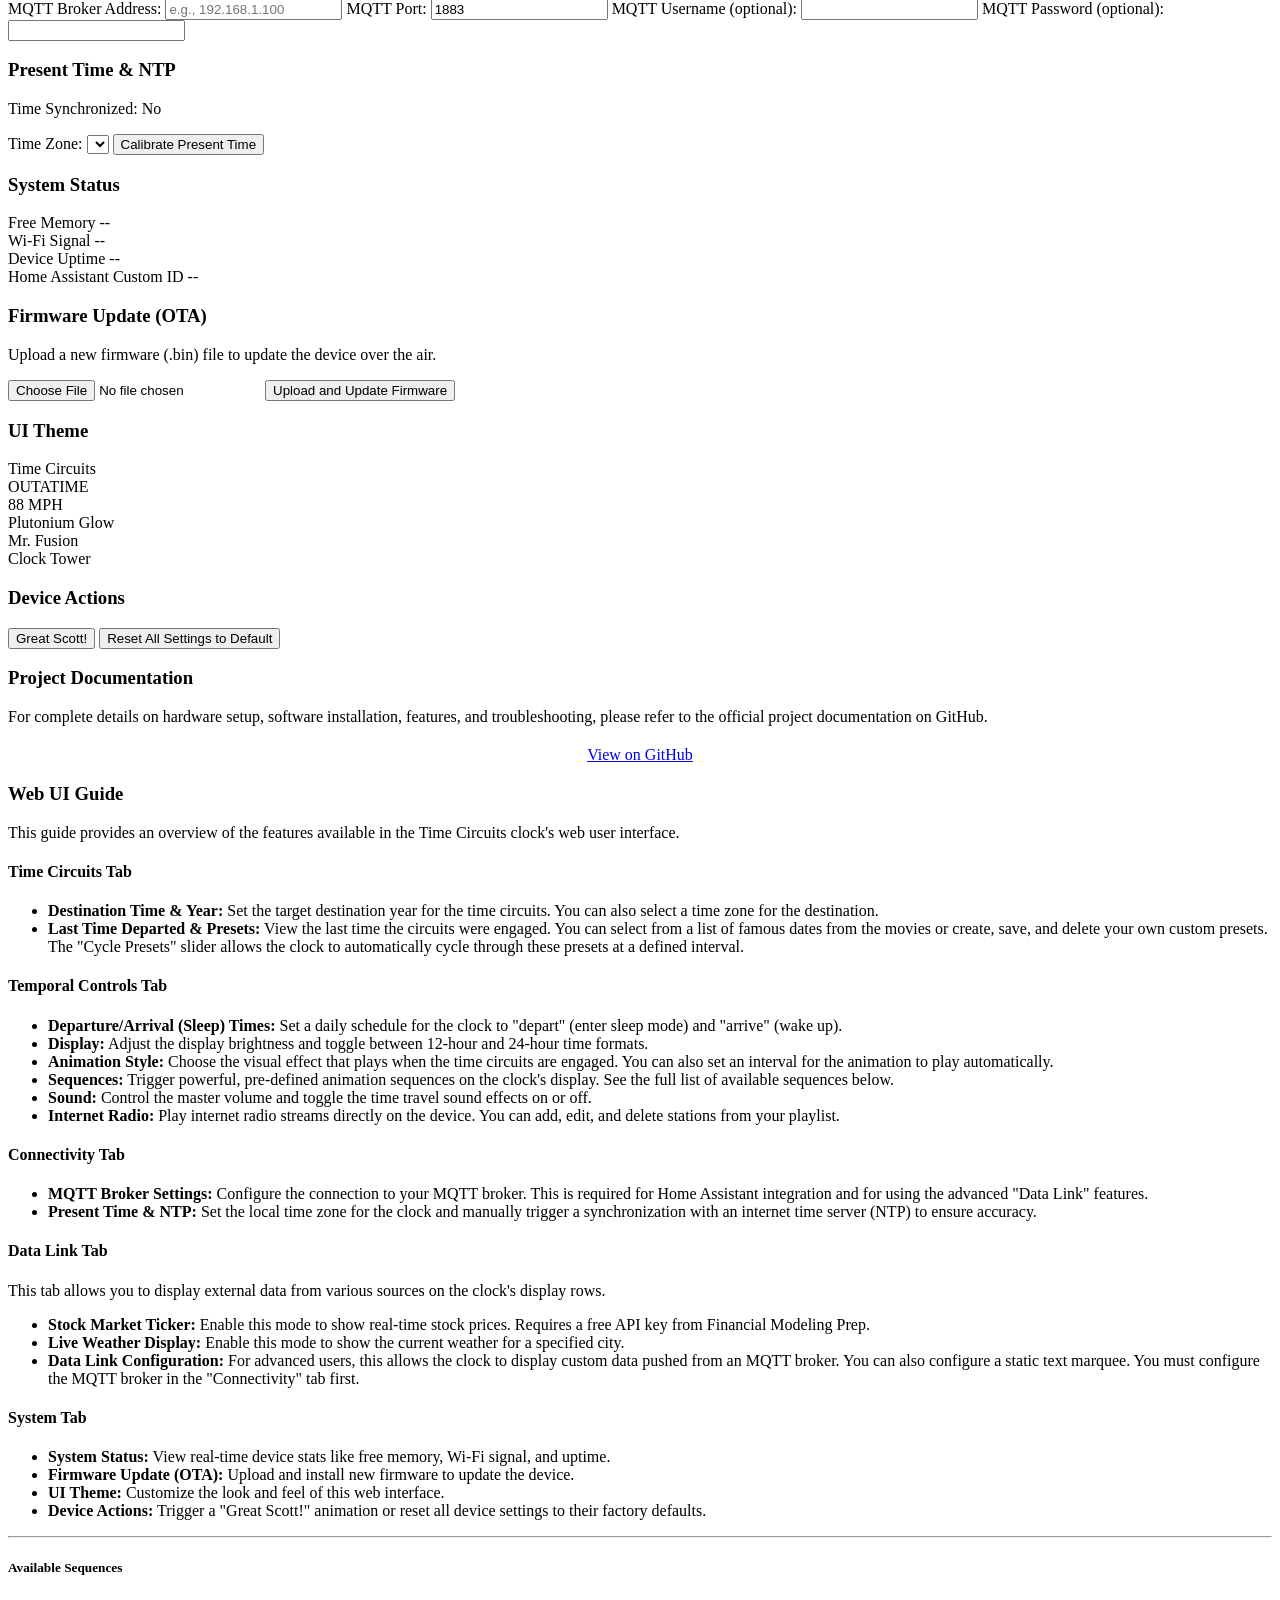
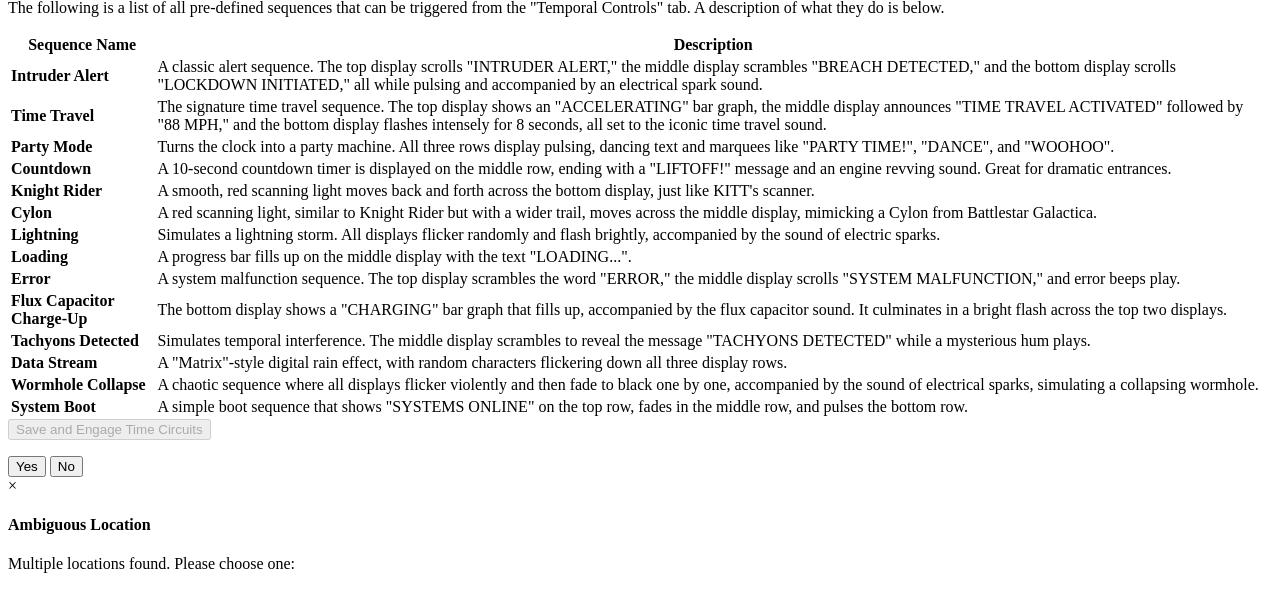
==== commit 96577c64: "refactor(ui): Remove redundant 'Home Assistant Push' option The 'Home Assistant Push' data source op" ====
--- a/data/index.html
+++ b/data/index.html
@@ -8,6 +8,9 @@
     <script src="/ui_functions.js"></script>
 </head>
 <body class="theme-time-circuits">
+    <div id="loadingOverlay" class="loading-overlay">
+        <div class="loading-spinner"></div>
+    </div>
     <div id="messageBanner" class="message-banner"></div>
     <div class="container">
         <h1>Temporal Interface</h1>
@@ -467,7 +470,7 @@
                 <ul>
                     <li><strong>Stock Market Ticker:</strong> Enable this mode to show real-time stock prices. Requires a free API key from Financial Modeling Prep.</li>
                     <li><strong>Live Weather Display:</strong> Enable this mode to show the current weather for a specified city.</li>
-                    <li><strong>Data Link Configuration:</strong> For advanced users, this allows the clock to display custom data pushed from an MQTT broker. You must configure the MQTT broker in the "Connectivity" tab first.</li>
+                    <li><strong>Data Link Configuration:</strong> For advanced users, this allows the clock to display custom data pushed from an MQTT broker. You can also configure a static text marquee. You must configure the MQTT broker in the "Connectivity" tab first.</li>
                 </ul>
 
                 <h4>System Tab</h4>
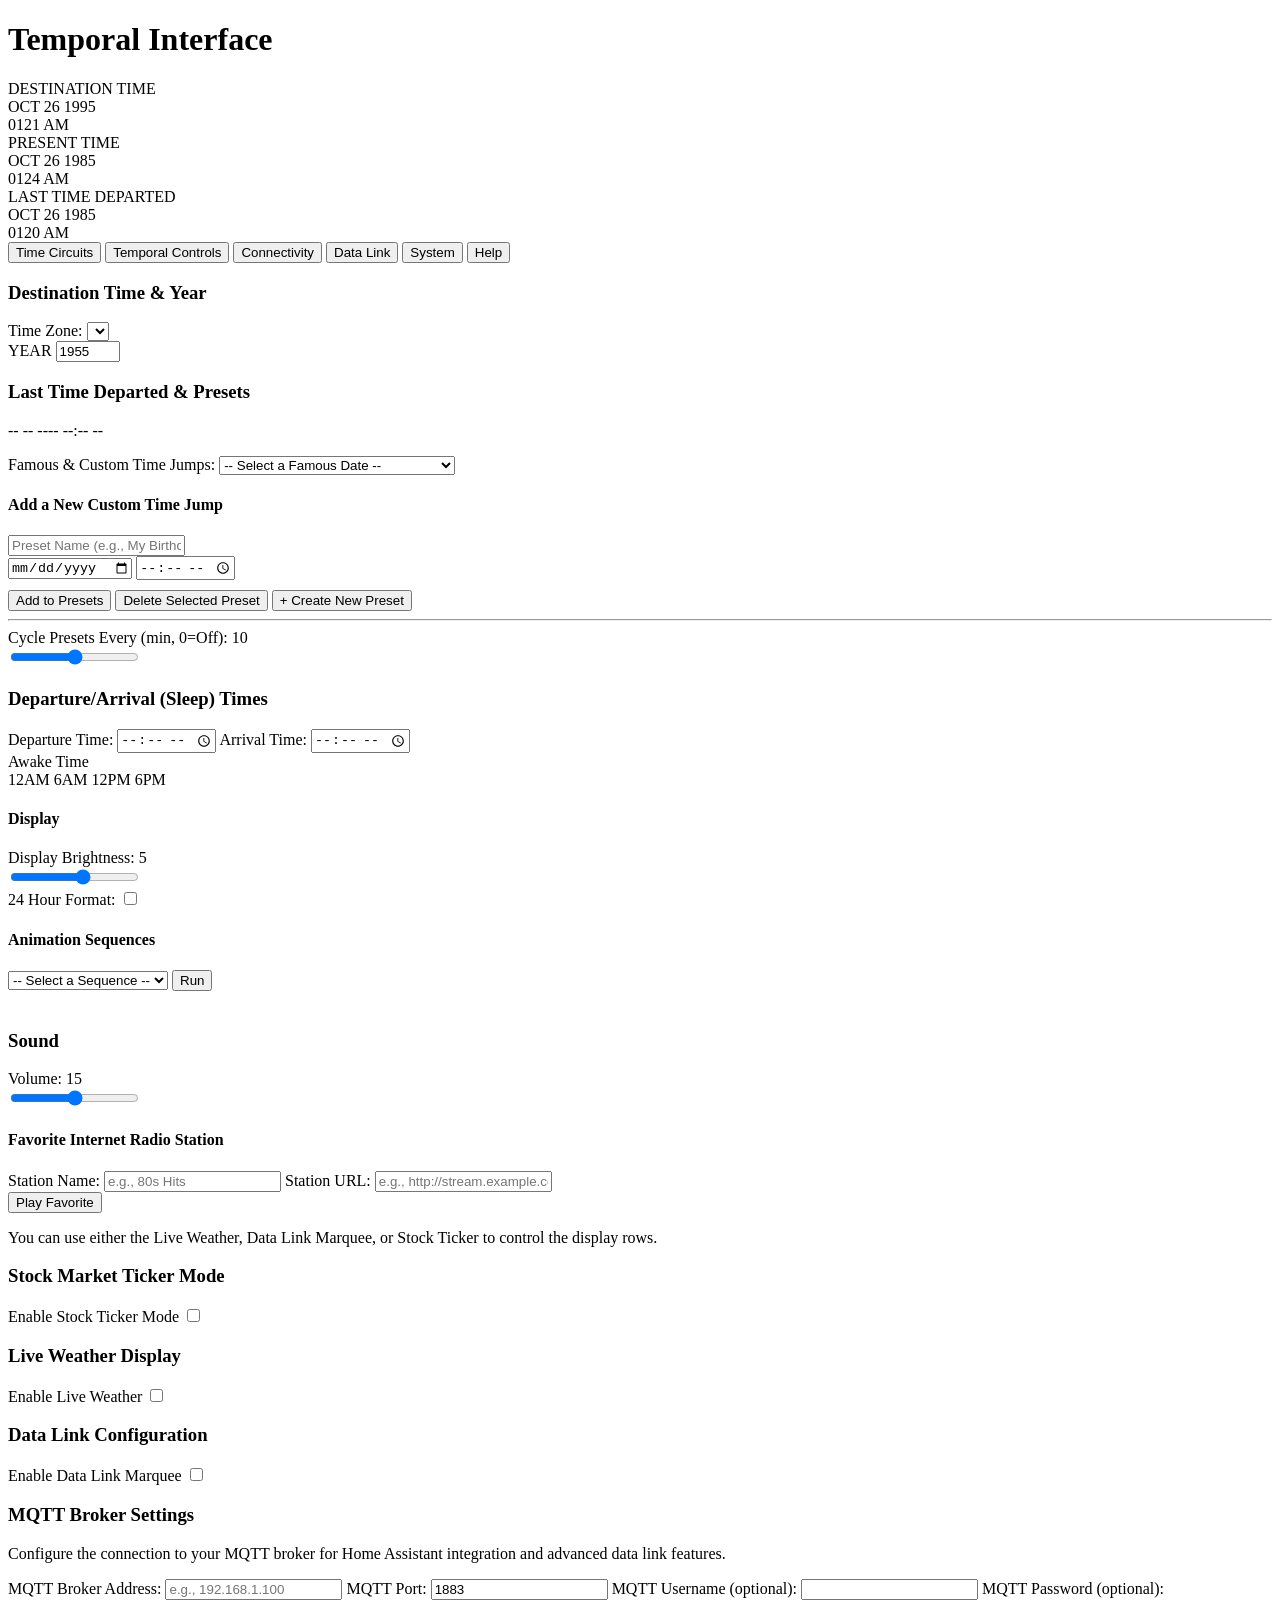
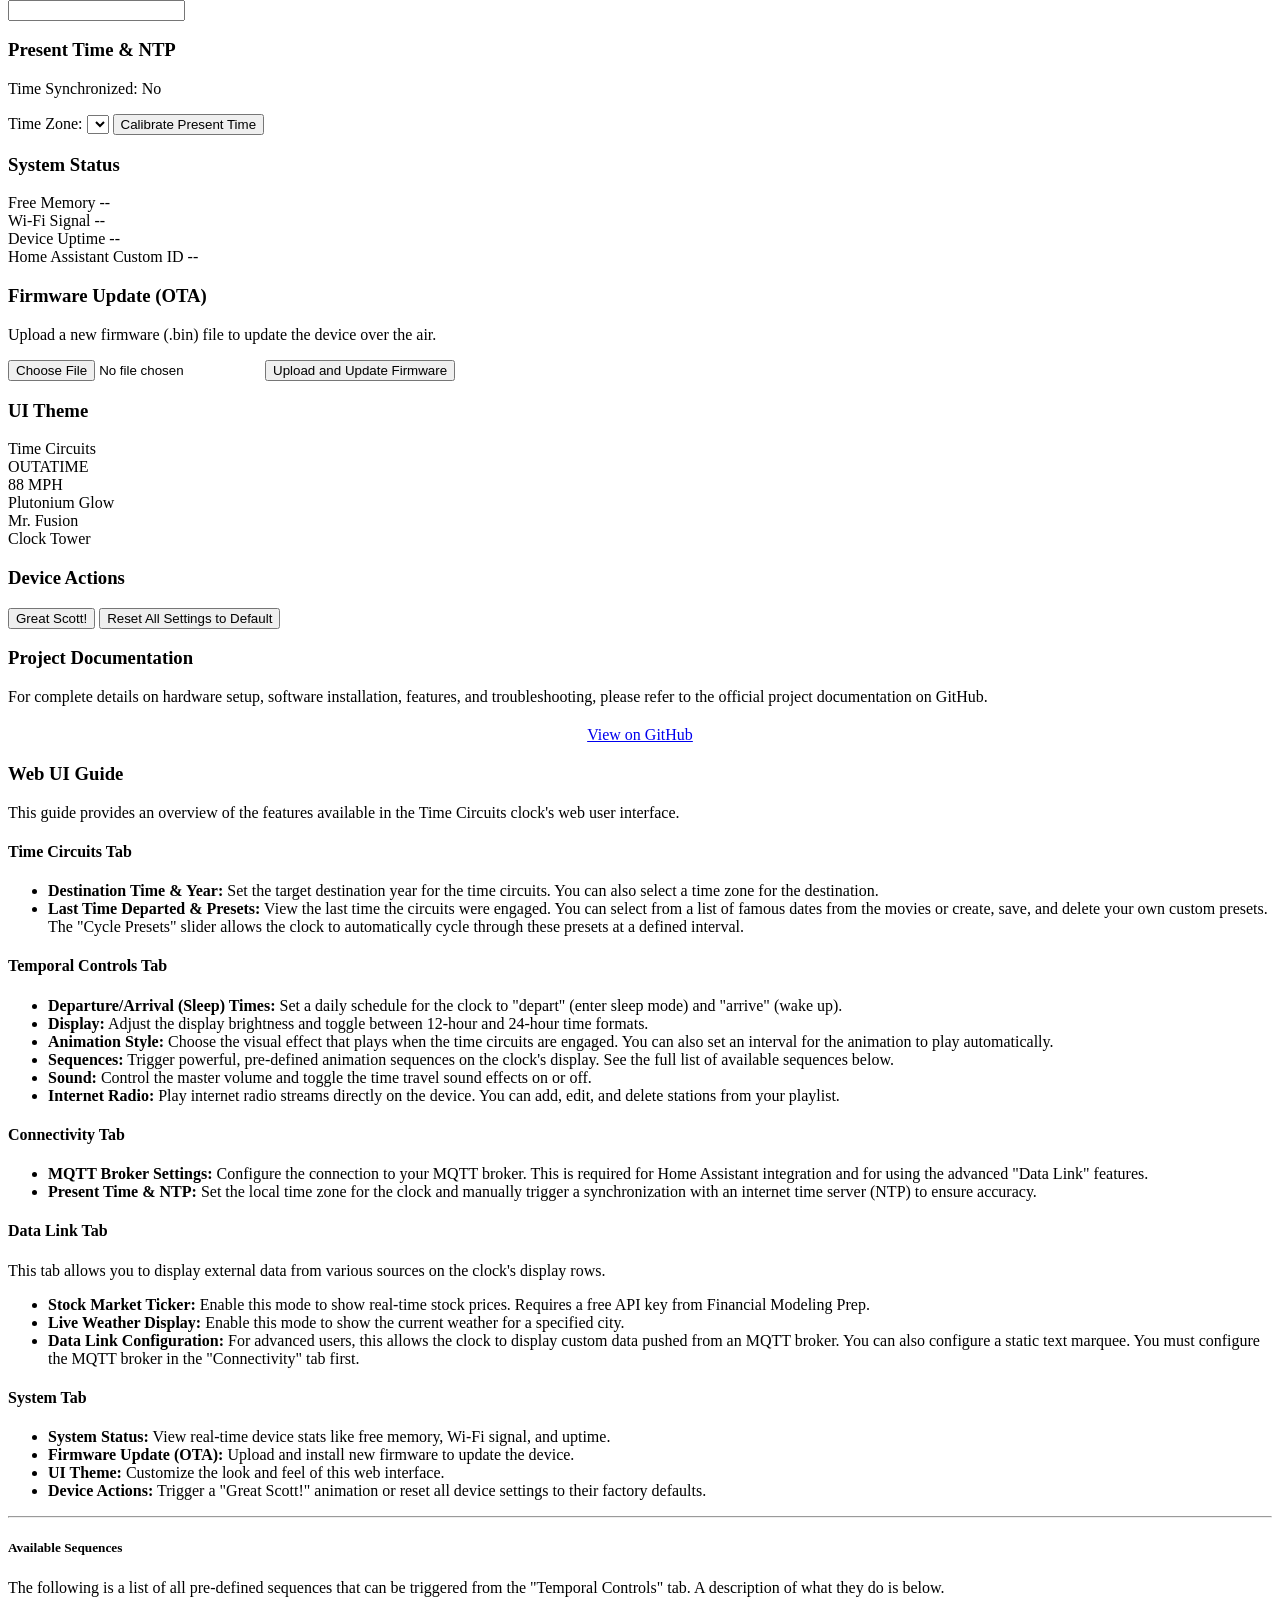
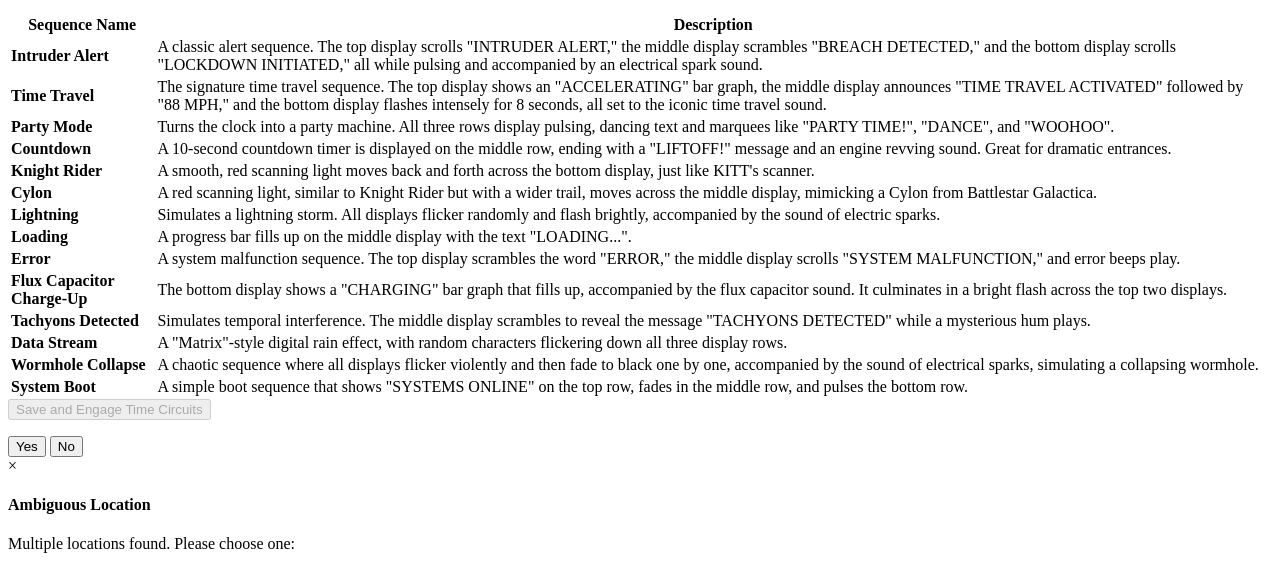
==== commit a4a6808e: "refactor(ui): remove time travel sound fx toggle Removes the "Time Travel Sound FX" toggle switch fr" ====
--- a/data/index.html
+++ b/data/index.html
@@ -173,12 +173,6 @@
                 <div class="slider-container">
                     <input type="range" id="notificationVolume" min="0" max="30">
                 </div>
-                <label for="timeTravelSoundToggle" class="toggle-label">Time Travel Sound FX:</label>
-                <label class="toggle-switch">
-                    <input type="checkbox" id="timeTravelSoundToggle">
-                    <span class="slider round"></span>
-                </label>
-
                 <div class="setting-sub-group">
                     <h4>Favorite Internet Radio Station</h4>
                     <label for="favoriteRadioName">Station Name:</label>
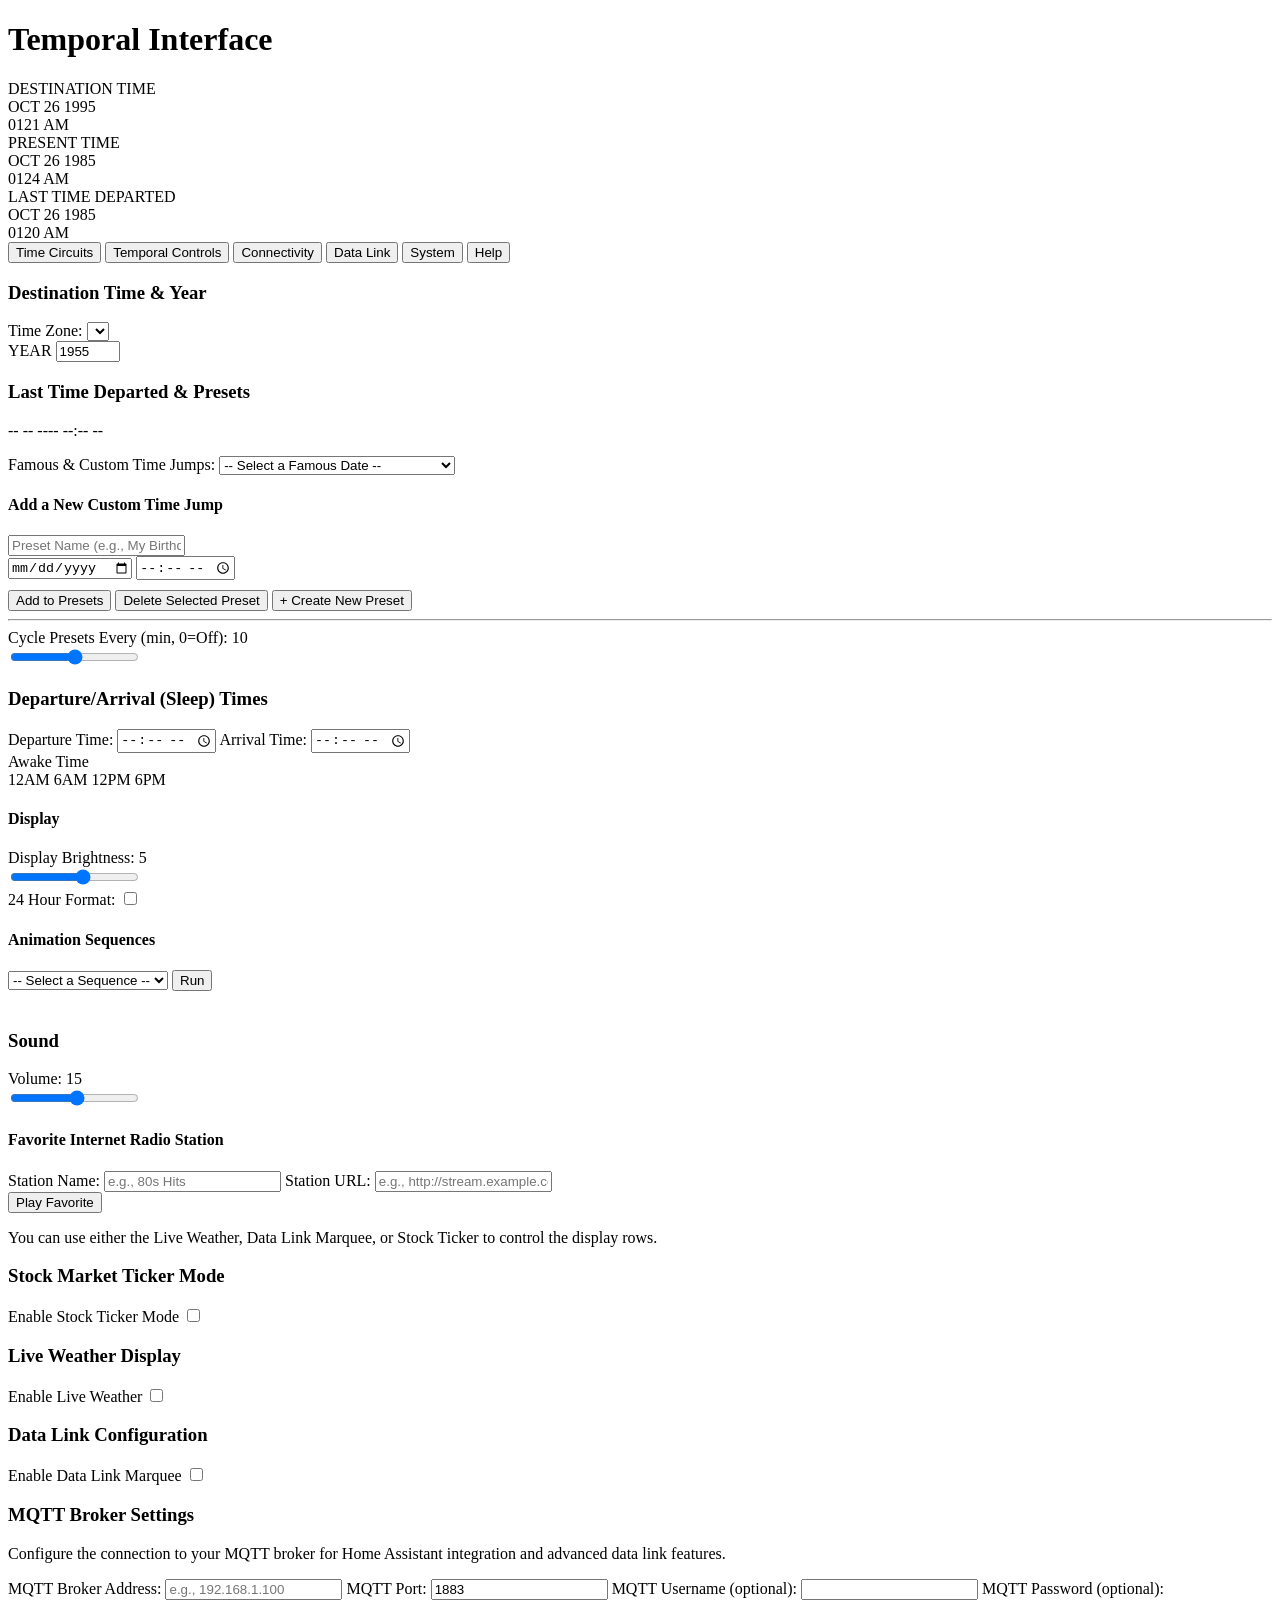
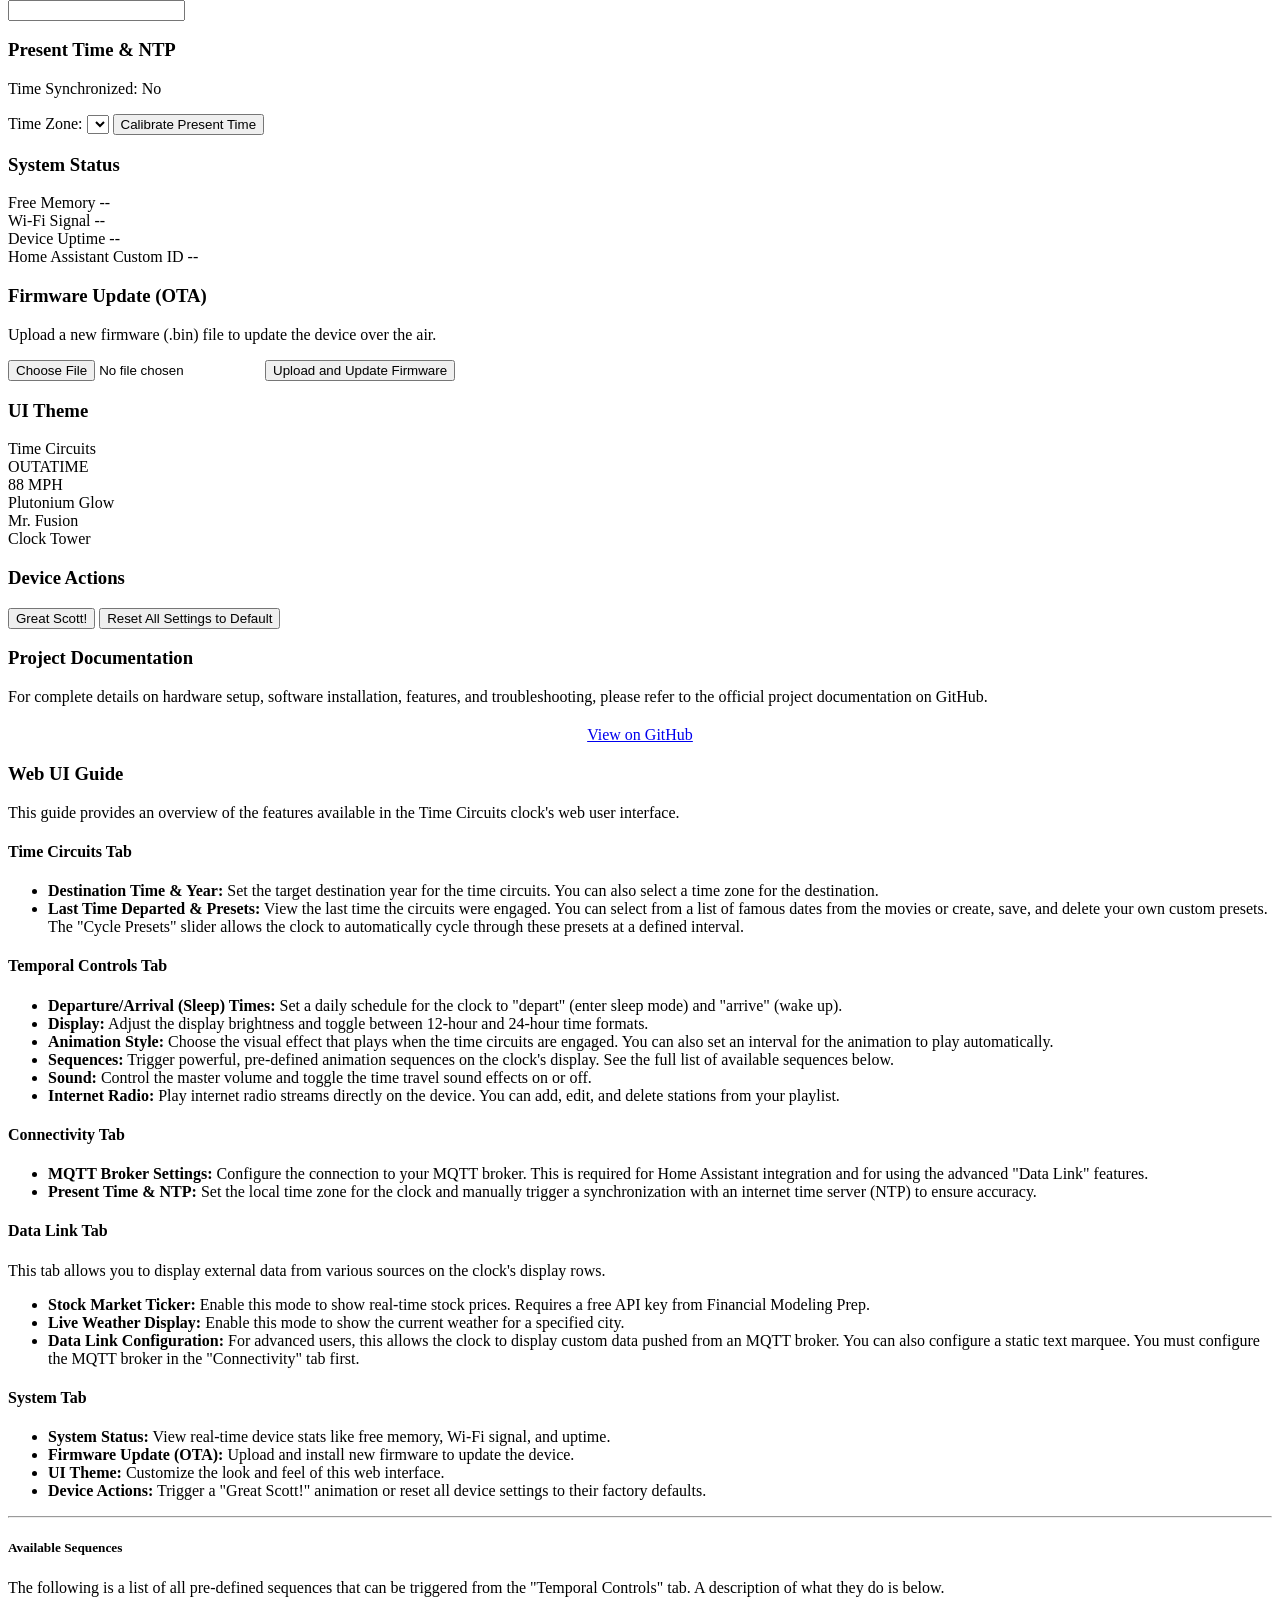
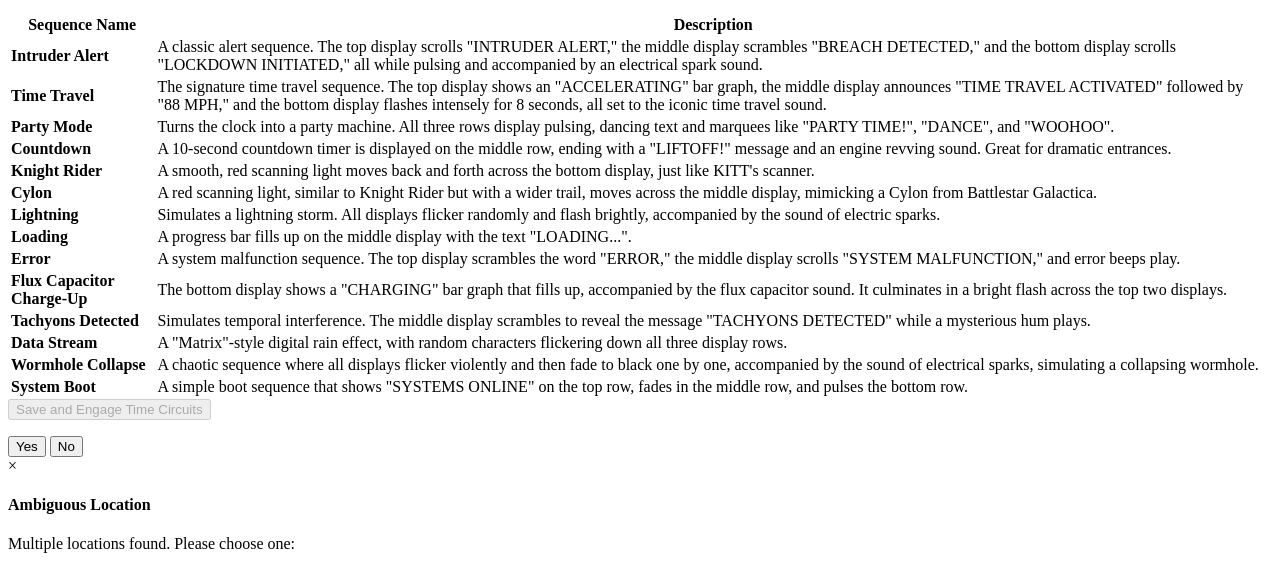
==== commit 12286ed5: "Fix: Web UI volume control - The confirmation sound after saving settings now plays at the user-conf" ====
--- a/data/index.html
+++ b/data/index.html
@@ -171,7 +171,7 @@
                 <h3>Sound</h3>
                 <label for="notificationVolume">Volume: <span id="notificationVolumeValue">15</span></label>
                 <div class="slider-container">
-                    <input type="range" id="notificationVolume" min="0" max="30">
+                    <input type="range" id="notificationVolume" min="0" max="21">
                 </div>
                 <div class="setting-sub-group">
                     <h4>Favorite Internet Radio Station</h4>
